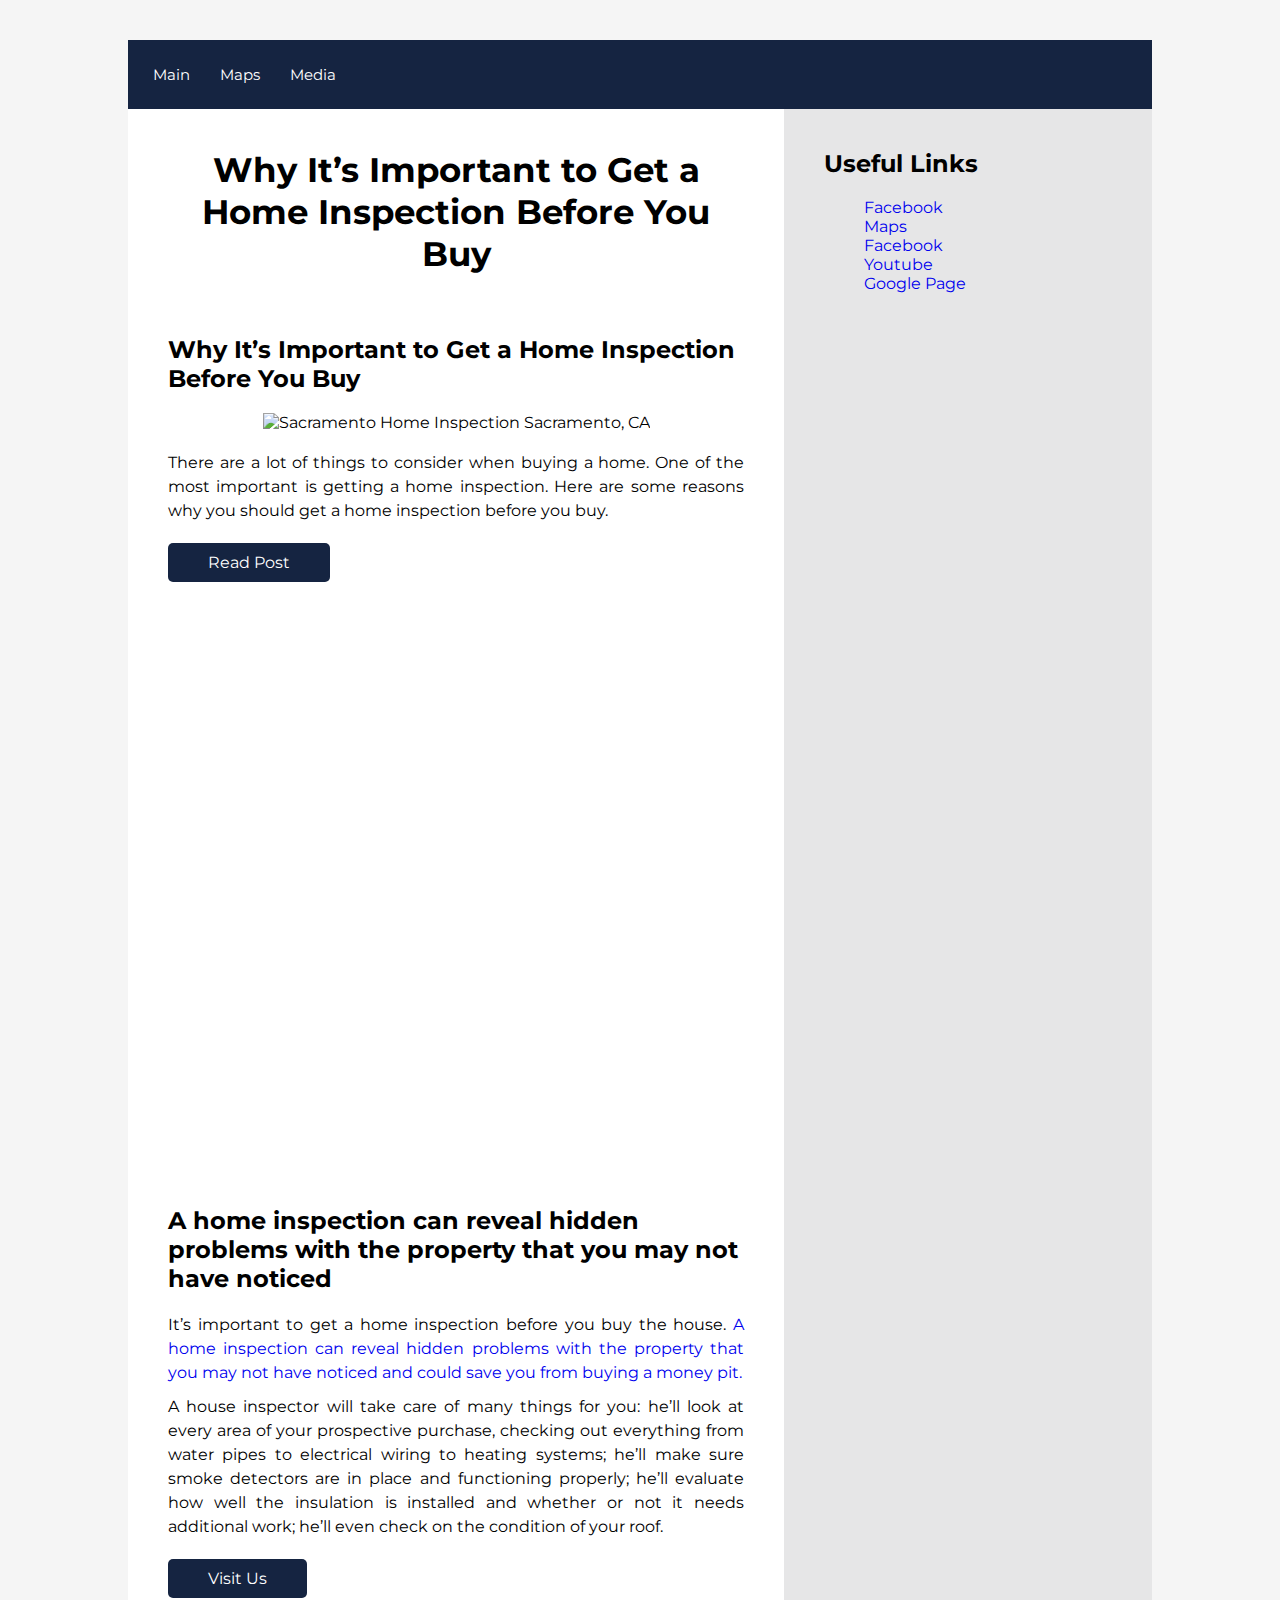
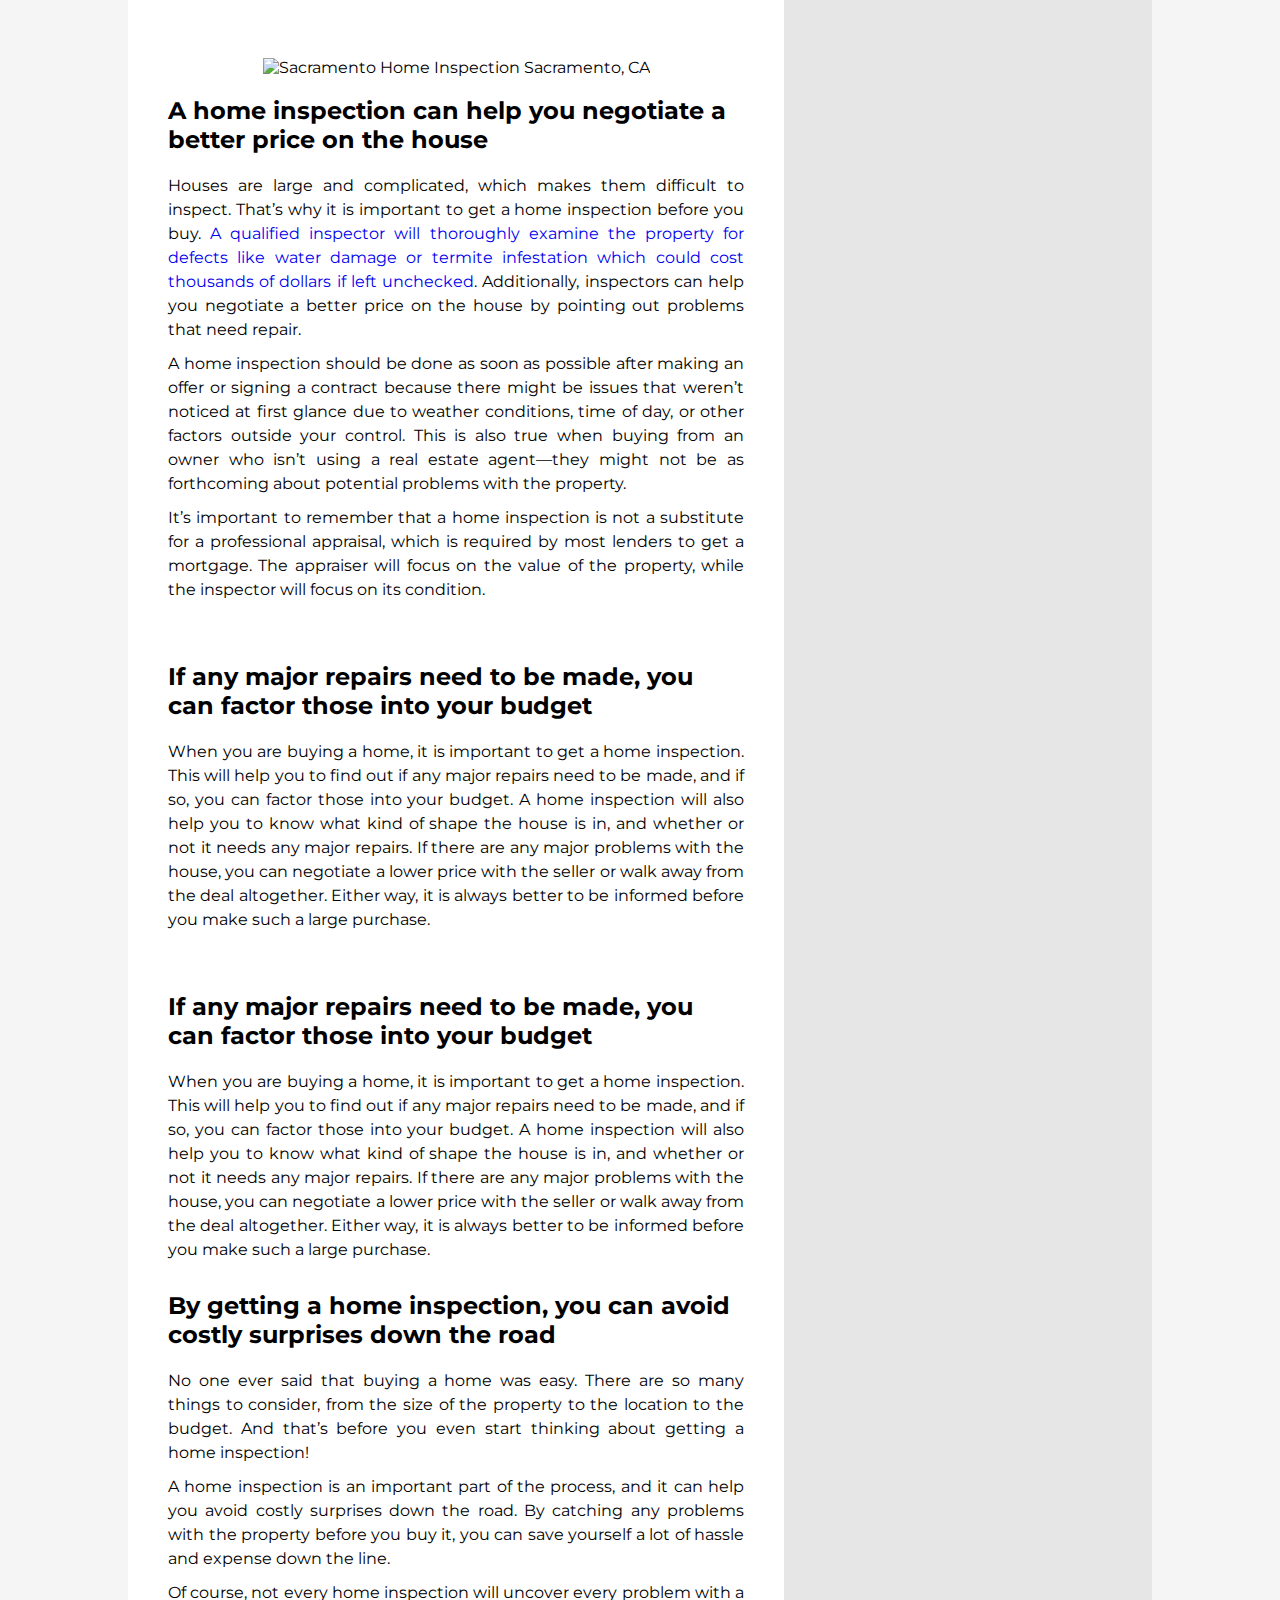
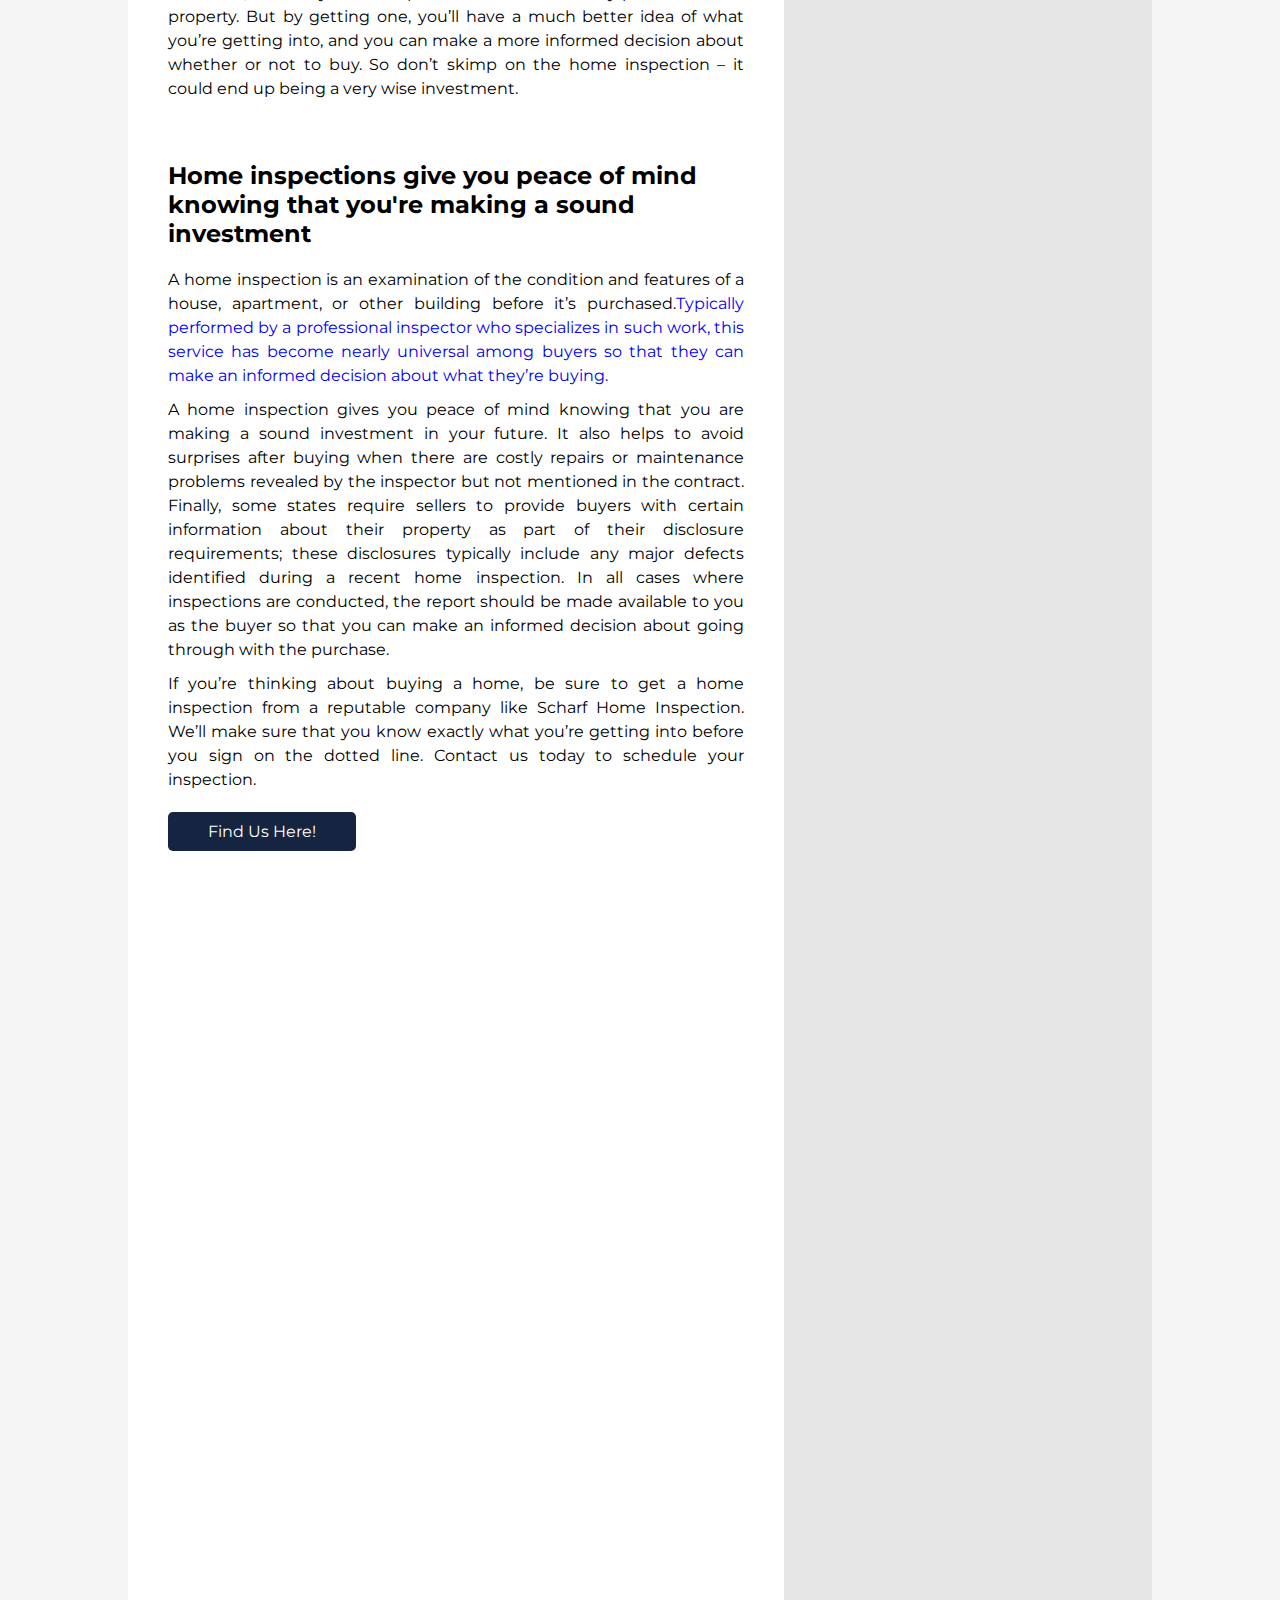
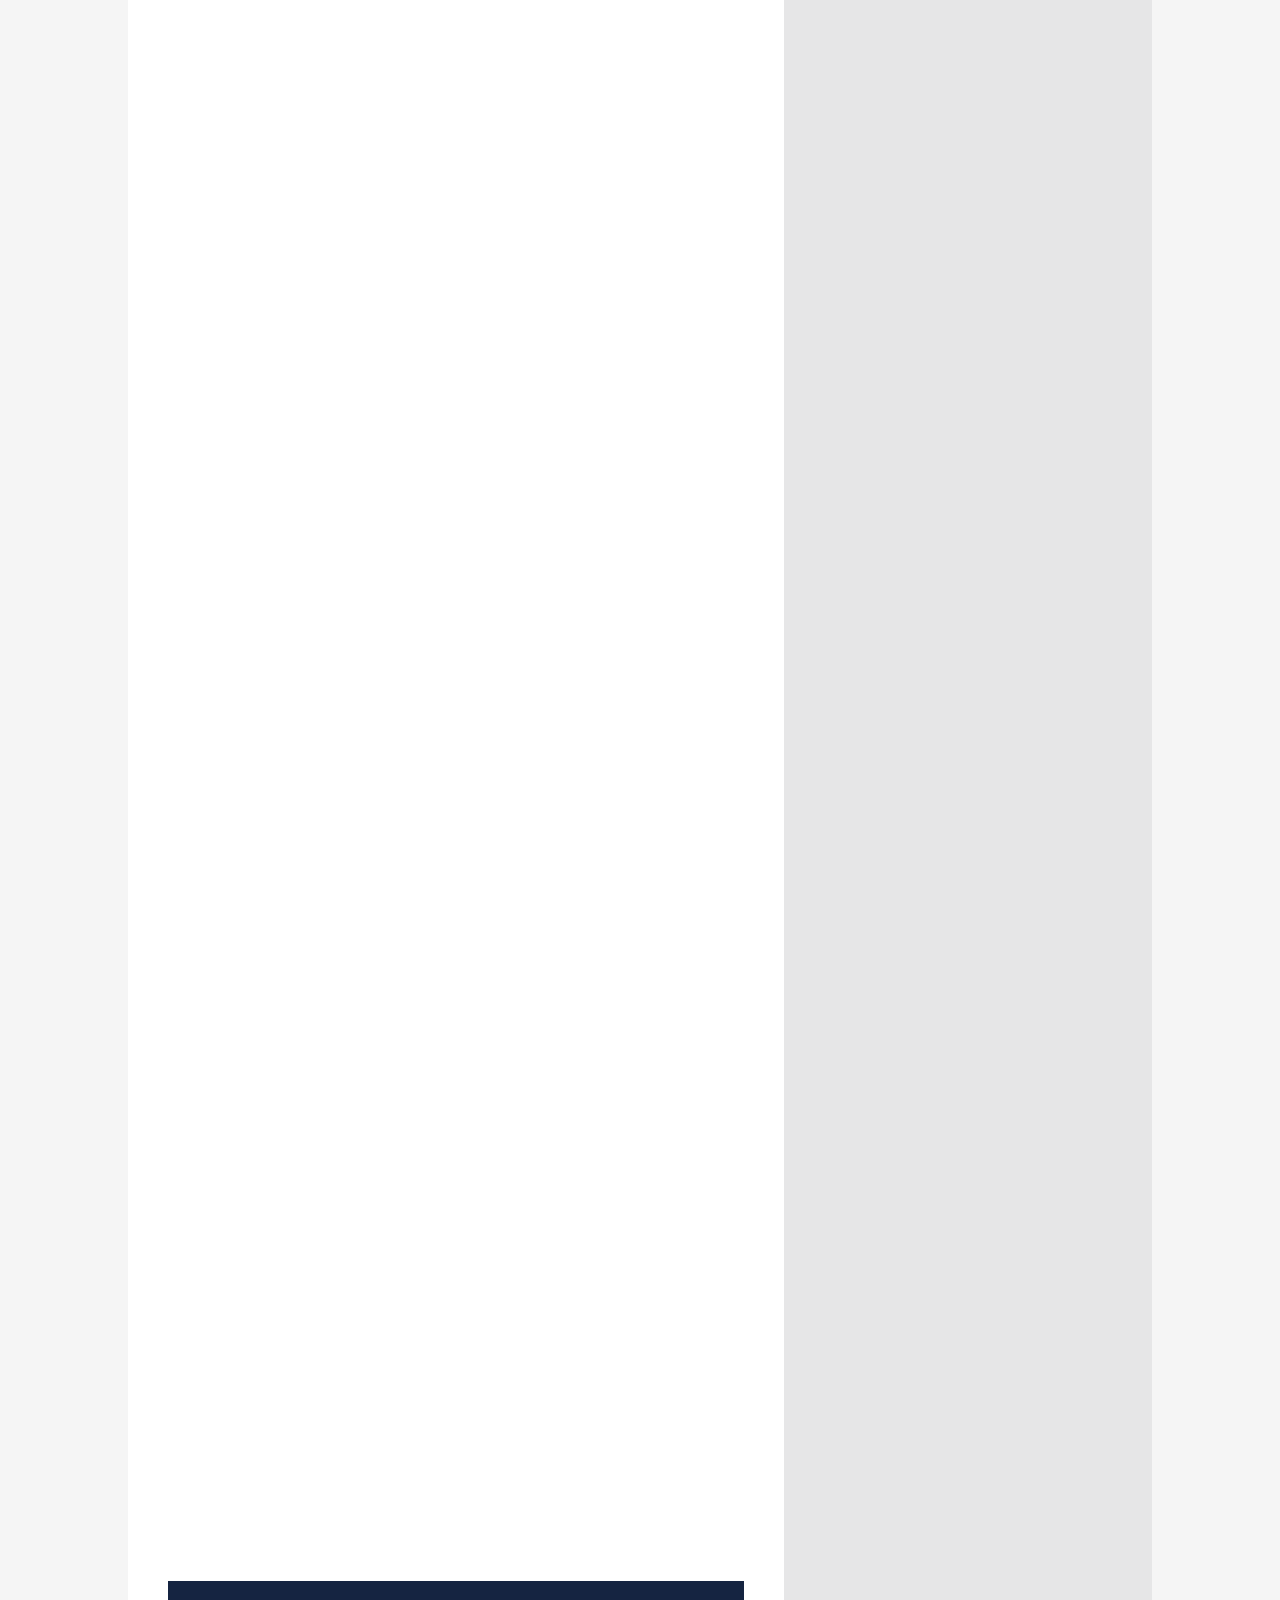
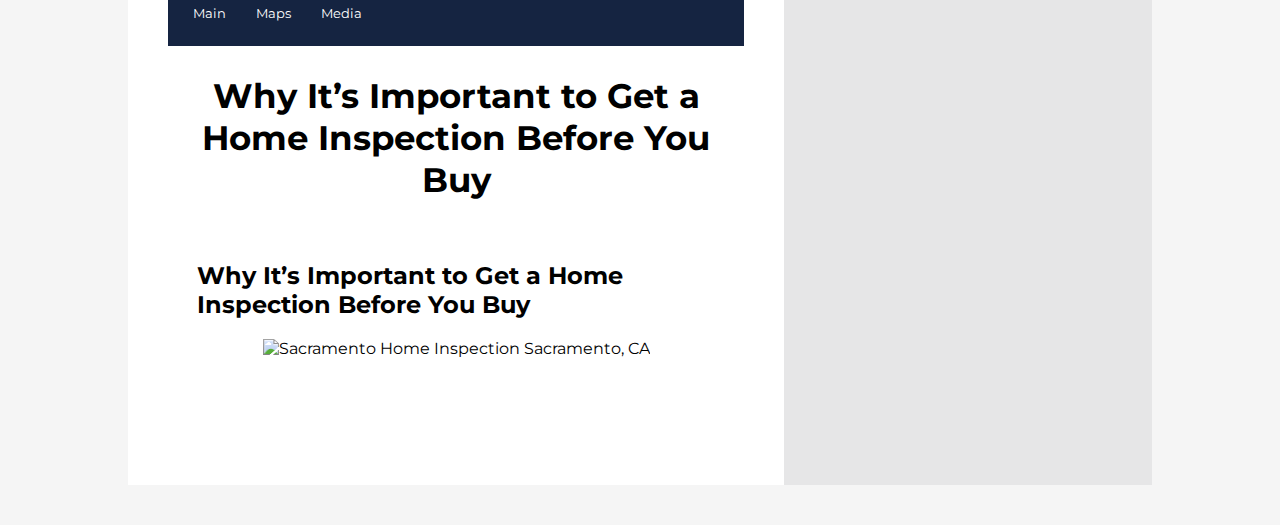
==== index.html @ 12142806 "Add files via upload" ====
<!DOCTYPE html>
<html lang="en">
<head>
  <meta charset="UTF-8">
  <meta http-equiv="X-UA-Compatible" content="IE=edge">
  <meta name="viewport" content="width=device-width, initial-scale=1.0">
  <link rel="stylesheet" href="./style.css">
  <title>Why It’s Important to Get a Home Inspection Before You Buy | Scharf Inspections</title>
</head>
<body>
  <!--Navigation Menu-->
  <nav class="nav-menu">
    <ul>
      <li class="nav-item"><a href="https://sacinspect.com/">Main</a></li>
      <li class="nav-item"><a href="https://google.com/maps/?cid=5342424821519574272">Maps</a></li>
      <li class="nav-item"><a href="./media.html">Media</a></li>
    </ul>
  </nav>

  <!--Main Container-->
  <div class="container">

    <!--Main Wrapper-->
    <div class="main-wrapper">
      <section class="head">
        <h1>Why It’s Important to Get a Home Inspection Before You Buy</h1>
      </section>

      <!--Content-->

      <section>
        <h2>
          Why It’s Important to Get a Home Inspection Before You Buy
        </h2>
        <div style="display:flex; justify-content:center">
          <img src="https://cdn-fangh.nitrocdn.com/SvttdDVzvMKZXIReMfmnfUkOzoClxvsG/assets/static/optimized/rev-c61dbd8/wp-content/uploads/2022/01/HOME-INSPECTION-715x415.png" alt="Sacramento Home Inspection Sacramento, CA">
        </div>
        <br>
        <p>
          There are a lot of things to consider when buying a home. One of the most important is getting a home inspection. Here are some reasons why you should get a home inspection before you buy.
        </p>
        <a class="button-link"
            href="https://sacinspect.com/why-its-important-to-get-a-home-inspection-before-you-buy/">Read Post</a>
      </section>

      <section>
        <iframe width="100%" height="500" src="https://www.youtube.com/embed/mTjN_vVQQjU" title="YouTube video player" frameborder="0" allow="accelerometer; autoplay; clipboard-write; encrypted-media; gyroscope; picture-in-picture" allowfullscreen></iframe>
      </section>
      
      <section>
        <h2>
          A home inspection can reveal hidden problems with the property that you may not have noticed
        </h2>
        <p>
          It’s important to get a home inspection before you buy the house. <a href="https://sacinspect.com/infrared-scan-sacramento-ca/">A home inspection can reveal hidden problems with the property that you may not have noticed and could save you from buying a money pit.</a>
        </p>
        <p>
          A house inspector will take care of many things for you: he’ll look at every area of your prospective purchase, checking out everything from water pipes to electrical wiring to heating systems; he’ll make sure smoke detectors are in place and functioning properly; he’ll evaluate how well the insulation is installed and whether or not it needs additional work; he’ll even check on the condition of your roof.
        </p>
        <a class="button-link"
            href="https://sacinspect.com/">Visit Us</a>
      </section>

      <section>
        <div style="display:flex; justify-content:center">
          <img src="https://lh3.googleusercontent.com/geougc/AF1QipPnmuVqYYd3C8olv3kmm99mtjRsjYcUR8KlqZrf=h400-no" alt="Sacramento Home Inspection Sacramento, CA">
        </div>
        <br>
        <h2>
          A home inspection can help you negotiate a better price on the house
        </h2>
        <p>
          Houses are large and complicated, which makes them difficult to inspect. That’s why it is important to get a home inspection before you buy. <a href="https://sacinspect.com/sprinkler-irrigation-inspection-sacramento-ca/">A qualified inspector will thoroughly examine the property for defects like water damage or termite infestation which could cost thousands of dollars if left unchecked</a>. Additionally, inspectors can help you negotiate a better price on the house by pointing out problems that need repair.
        </p>
        <p>
          A home inspection should be done as soon as possible after making an offer or signing a contract because there might be issues that weren’t noticed at first glance due to weather conditions, time of day, or other factors outside your control. This is also true when buying from an owner who isn’t using a real estate agent—they might not be as forthcoming about potential problems with the property.
        </p>
        <p>
          It’s important to remember that a home inspection is not a substitute for a professional appraisal, which is required by most lenders to get a mortgage. The appraiser will focus on the value of the property, while the inspector will focus on its condition.
        </p>
      </section>

      <section>
        <h2>
          If any major repairs need to be made, you can factor those into your budget
        </h2>
        <p>
          When you are buying a home, it is important to get a home inspection. This will help you to find out if any major repairs need to be made, and if so, you can factor those into your budget. A home inspection will also help you to know what kind of shape the house is in, and whether or not it needs any major repairs. If there are any major problems with the house, you can negotiate a lower price with the seller or walk away from the deal altogether. Either way, it is always better to be informed before you make such a large purchase.
        </p>
      </section>

      <section>
        <h2>
          If any major repairs need to be made, you can factor those into your budget
        </h2>
        <p>
          When you are buying a home, it is important to get a home inspection. This will help you to find out if any major repairs need to be made, and if so, you can factor those into your budget. A home inspection will also help you to know what kind of shape the house is in, and whether or not it needs any major repairs. If there are any major problems with the house, you can negotiate a lower price with the seller or walk away from the deal altogether. Either way, it is always better to be informed before you make such a large purchase.
        </p>
        <br>
        <h2>
          By getting a home inspection, you can avoid costly surprises down the road
        </h2>
        <p>
          No one ever said that buying a home was easy. There are so many things to consider, from the size of the property to the location to the budget. And that’s before you even start thinking about getting a home inspection!
        </p>
        <p>
          A home inspection is an important part of the process, and it can help you avoid costly surprises down the road. By catching any problems with the property before you buy it, you can save yourself a lot of hassle and expense down the line.
        </p>
        <p>
          Of course, not every home inspection will uncover every problem with a property. But by getting one, you’ll have a much better idea of what you’re getting into, and you can make a more informed decision about whether or not to buy. So don’t skimp on the home inspection – it could end up being a very wise investment.
        </p>
      </section>

      <section>
        <h2>
          Home inspections give you peace of mind knowing that you're making a sound investment
        </h2>
        <p>
          A home inspection is an examination of the condition and features of a house, apartment, or other building before it’s purchased.<a href="https://sacinspect.com/best-pool-spa-inspection-sacramento-ca/">Typically performed by a professional inspector who specializes in such work, this service has become nearly universal among buyers so that they can make an informed decision about what they’re buying.</a>
        </p>
        <p>
          A home inspection gives you peace of mind knowing that you are making a sound investment in your future. It also helps to avoid surprises after buying when there are costly repairs or maintenance problems revealed by the inspector but not mentioned in the contract. Finally, some states require sellers to provide buyers with certain information about their property as part of their disclosure requirements; these disclosures typically include any major defects identified during a recent home inspection. In all cases where inspections are conducted, the report should be made available to you as the buyer so that you can make an informed decision about going through with the purchase.
        </p>
        <p>
          If you’re thinking about buying a home, be sure to get a home inspection from a reputable company like Scharf Home Inspection. We’ll make sure that you know exactly what you’re getting into before you sign on the dotted line. Contact us today to schedule your inspection.
        </p>
        <a class="button-link"
            href="https://google.com/maps/?cid=5342424821519574272">Find Us Here!</a>
      </section>

      <section>
        <iframe src="https://www.google.com/maps/embed?pb=!1m18!1m12!1m3!1d3115.6580838951713!2d-121.52233399999999!3d38.6567415!2m3!1f0!2f0!3f0!3m2!1i1024!2i768!4f13.1!3m3!1m2!1s0x0%3A0x4a241b11dde76500!2sScharf%20Inspections!5e0!3m2!1sen!2sph!4v1651820120319!5m2!1sen!2sph" width="100%" height="350" style="border:0;" allowfullscreen="" loading="lazy" referrerpolicy="no-referrer-when-downgrade">Sacramento%20Home%20Inspection%20Sacramento,%20CA</iframe>
      </section>

      <section>
        <iframe src="https://www.planetware.com/tourist-attractions-/sacramento-us-ca-sc.htm" style="border:0px #ffffff none;" name="myiFrame" scrolling="no" frameborder="1" marginheight="0px" marginwidth="0px" height="400px" width="100%" allowfullscreen></iframe>
      </section>

      <section>
        <iframe src="https://www.sacbee.com/" style="border:0px #ffffff none;" name="myiFrame" scrolling="no" frameborder="1" marginheight="0px" marginwidth="0px" height="400px" width="100%" allowfullscreen></iframe>
      </section>

      <section>
        <iframe src="https://sacinspect.com/" style="border:0px #ffffff none;" name="myiFrame" scrolling="no" frameborder="1" marginheight="0px" marginwidth="0px" height="400px" width="100%" allowfullscreen></iframe>
      </section>

      <section>
        <iframe src="./media.html" style="border:0px #ffffff none;" name="myiFrame" scrolling="no" frameborder="1" marginheight="0px" marginwidth="0px" height="400px" width="100%" allowfullscreen></iframe>
      </section>

      <section>
        <iframe src="./index.html" style="border:0px #ffffff none;" name="myiFrame" scrolling="no" frameborder="1" marginheight="0px" marginwidth="0px" height="400px" width="100%" allowfullscreen></iframe>
      </section>

    </div>

    <!--Sidebar-->
    <div class="side-bar">
      <section>
        <h2>Useful Links</h2>
        <ul>
          <li><a href="https://sacinspect.com/">Facebook</a></li>
          <li><a href="https://goo.gl/maps/DebrxNwaBqWBTyiE6">Maps</a></li>
          <li><a href="https://www.facebook.com/sacinspect/">Facebook</a></li>
          <li><a href="https://www.youtube.com/channel/UCjhYb3upyeOJLmEiG6KFvdw">Youtube</a></li>
          <li><a href="https://google.com/maps/?cid=5342424821519574272">Google Page</a></li>
        </ul>
      </section>
    </div>
  </div>
  
</body>
</html>
---- style.css ----
@import url("https://fonts.googleapis.com/css2?family=Montserrat:wght@100;200;300;400;500;600;700;800;900&display=swap");

/* Global Styles */

* {
  font-family: "Montserrat", sans-serif;
  margin: 0;
  padding: 0;
  box-sizing: border-box;
}

body {
  padding: 40px 10%;
  background: #f5f5f5;
}

a{
  text-decoration: none;
}

/* Container Styles */
.container {
  display: flex;
}
.main-wrapper{
  flex: 2;
}
.side-bar{
  background: #faf9f9;
  flex: 1;
  padding: 40px;
  /* background-color: white; */
}

.side-bar ul{
  padding: 0 40px;
  list-style: none;
}

.side-bar{
  background: rgb(230, 230, 231);
}


@media only screen and (max-width: 900px) {
  .container {
    flex-direction: column;
  }
  .side-bar{
    background: #152441;
    color: white !important;
  }
  .side-bar a{
    color: white !important;
  }
}



/* Navigation Menu Styles */

nav.nav-menu {
  width: 100%;
  background-color: #152441;
  padding: 10px;
}

nav.nav-menu ul {
  width: 100%;
  display: flex;
  align-items: center;
  list-style: none;
  font-size: clamp(.8rem, 1.2vw, 2rem); 
}

.nav-menu .nav-item {
  padding: 15px;
  transition: background-color 500ms ease-in-out;
}

.nav-menu .nav-item:hover {
  cursor: pointer;
  background-color: #f5f5f54d;
}

.nav-menu .nav-item a{
  text-decoration: none;
  color: white;
}


/* Main Content Wrapper Styles */
.main-wrapper {
  background: white;
  padding: 40px;
}

section {
  margin-bottom: 60px;
}

section.head,
section.youtube-embed {
  text-align: center;
}

.button-link {
  display: block;
  margin: 20px 0 0 0;
  padding: 10px 40px;
  width: fit-content;
  background: #152441;
  border-radius: 5px;
  text-decoration: none;
  color: white;
  transition: 0.3s transform ease-in-out;
}

.button-link:hover {
  transform: scale(1.05);
}

h1 {
  font-size: 34px;
}

h2 {
  margin-bottom: 20px;
}

p {
  text-align: justify;
  margin-bottom: 10px;
  line-height: 1.5rem;
}

img {
  max-width: 100%;
}

.two-col {
  display: flex;
  justify-content: space-between;
  gap: 40px;
}

.two-col div {
  width: 50%;
}

@media only screen and (max-width: 900px) {
  body {
    padding: 0;
  }

  .two-col {
    flex-direction: column;
  }

  .two-col div {
    width: 100%;
  }

  .main-wrapper {
    padding: 5%;
  }
}
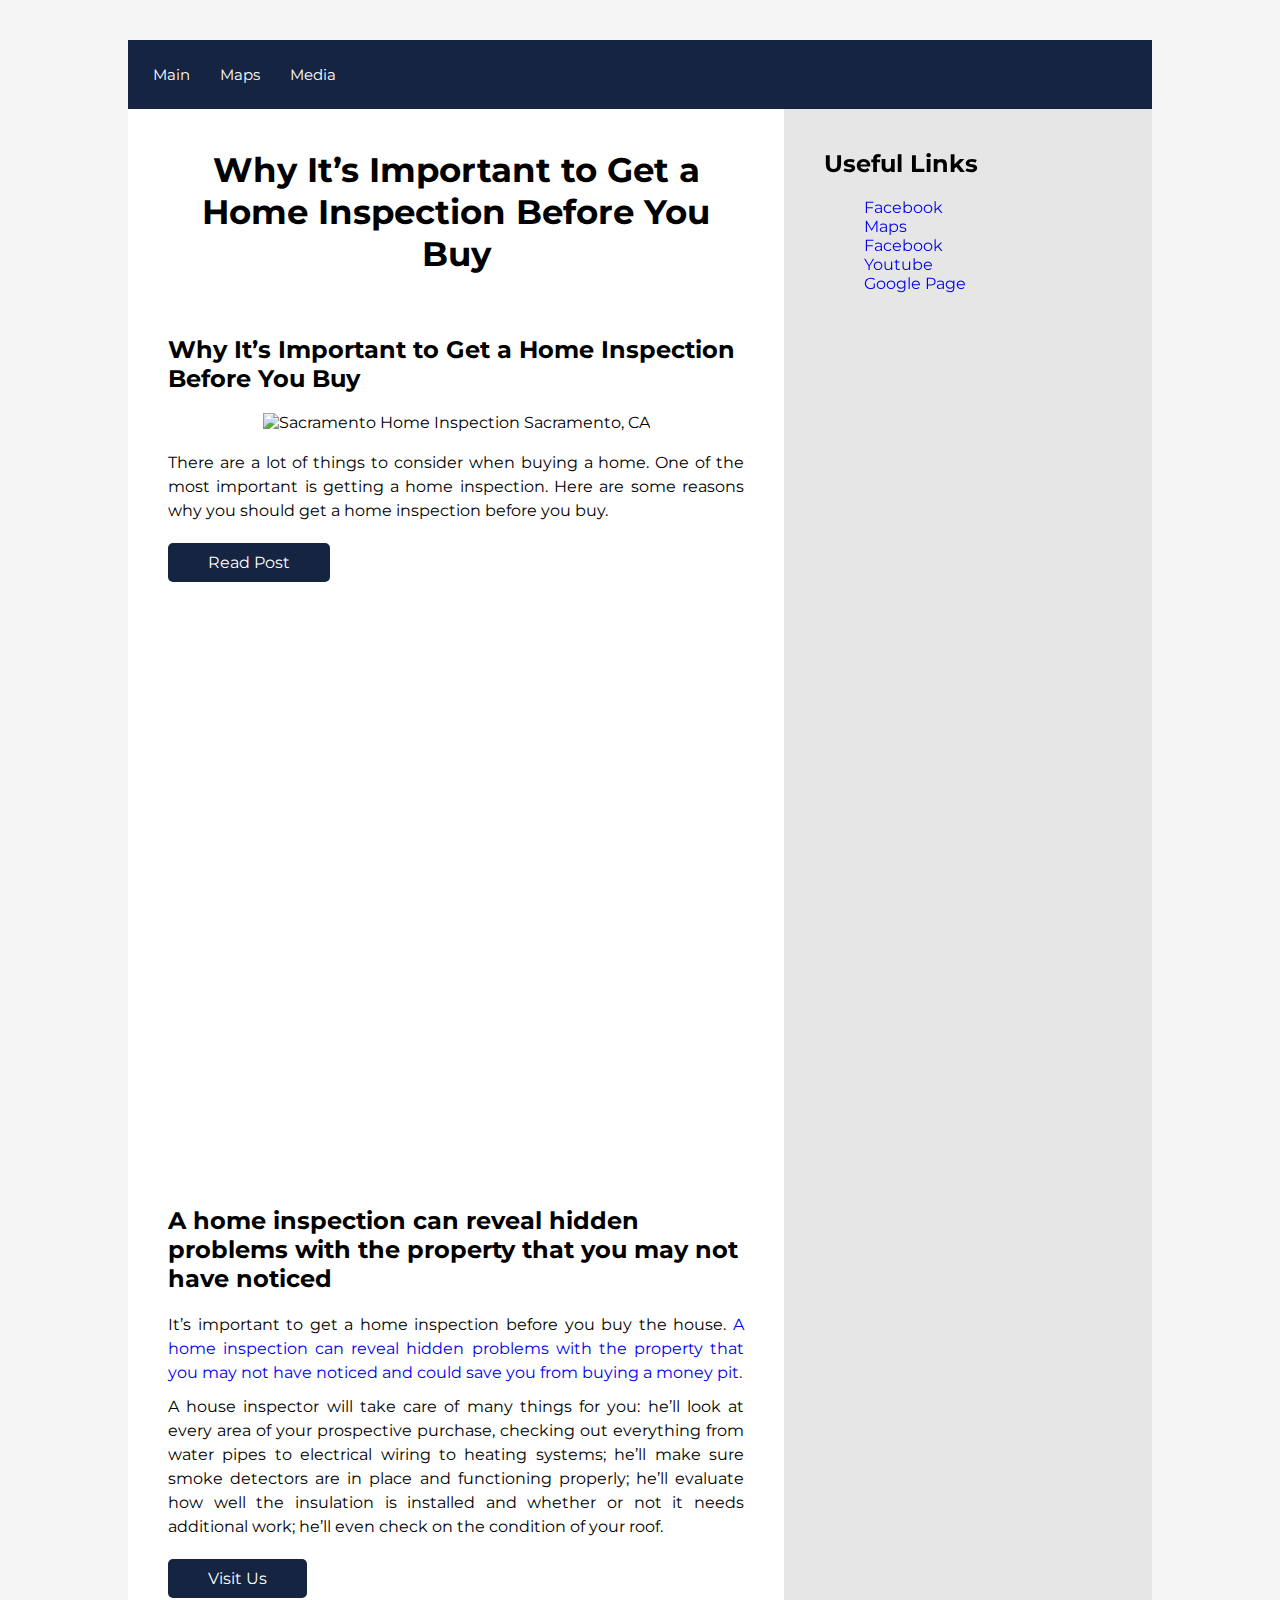
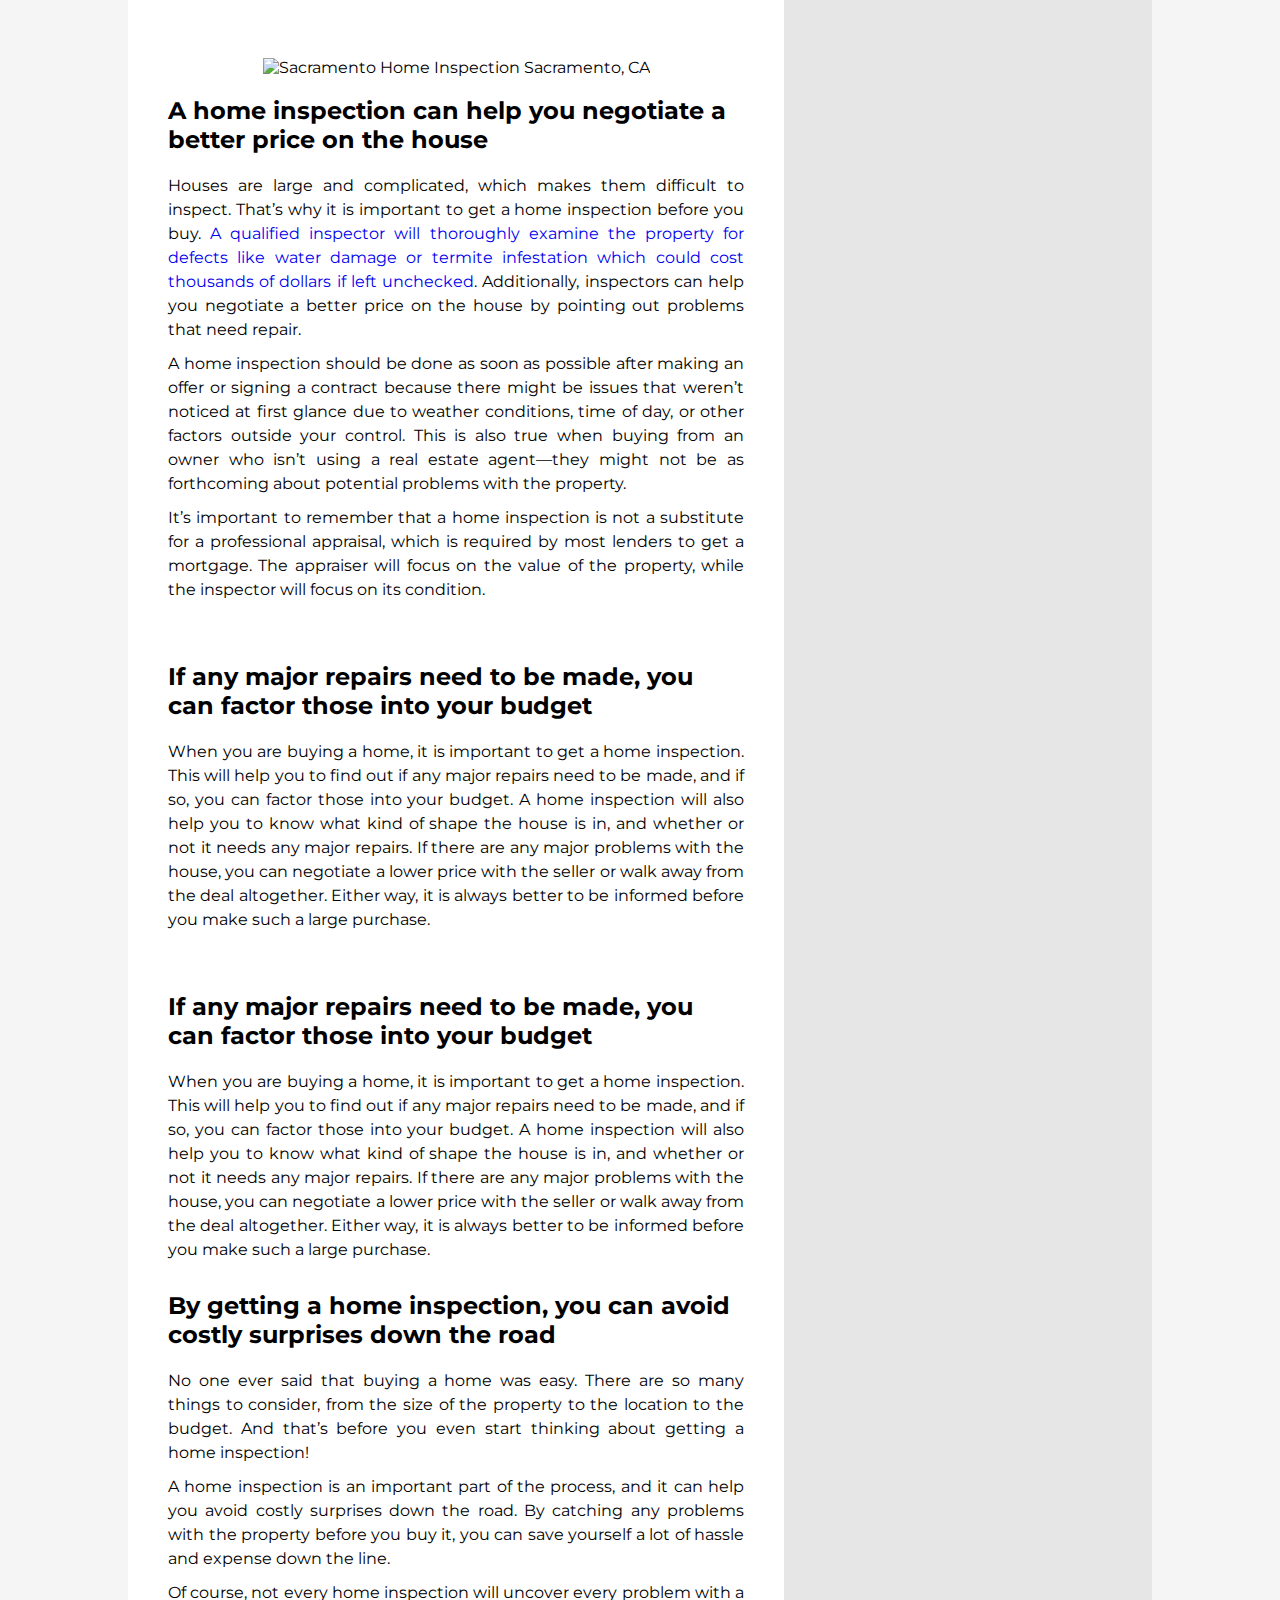
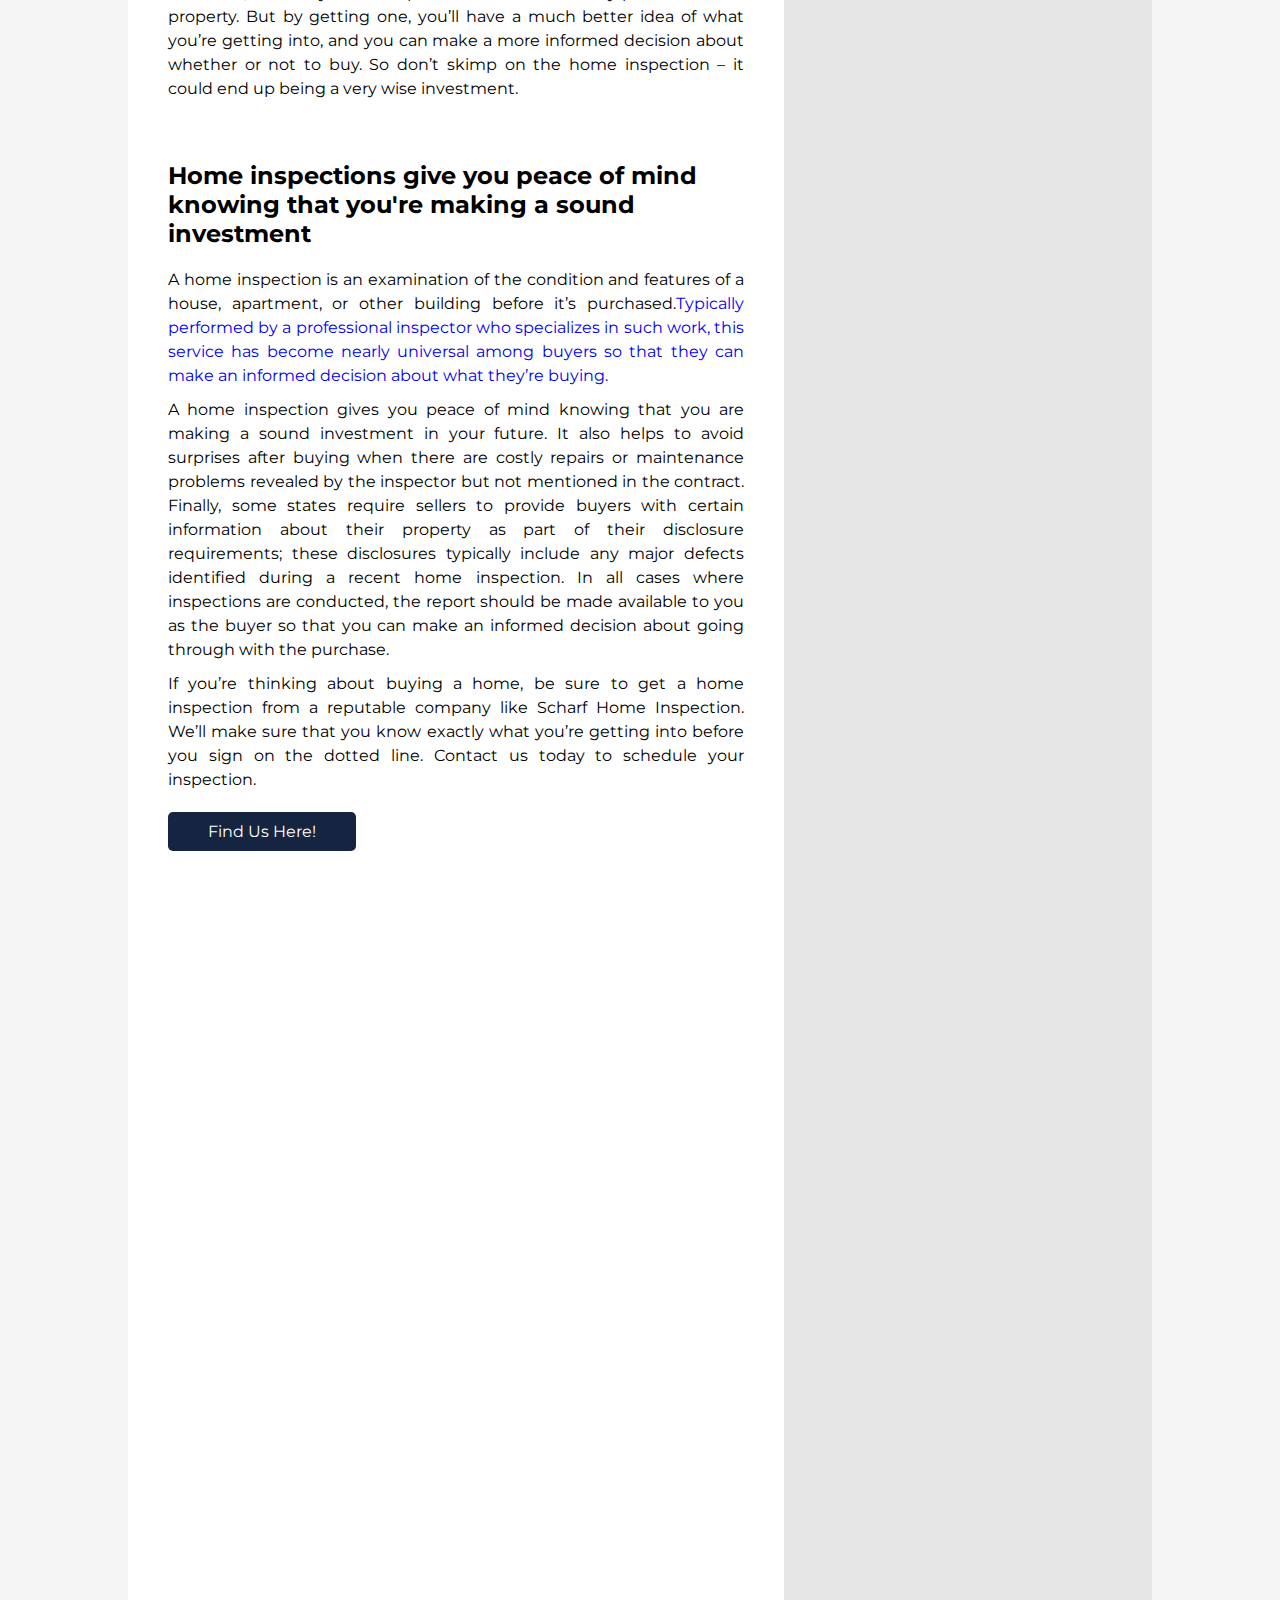
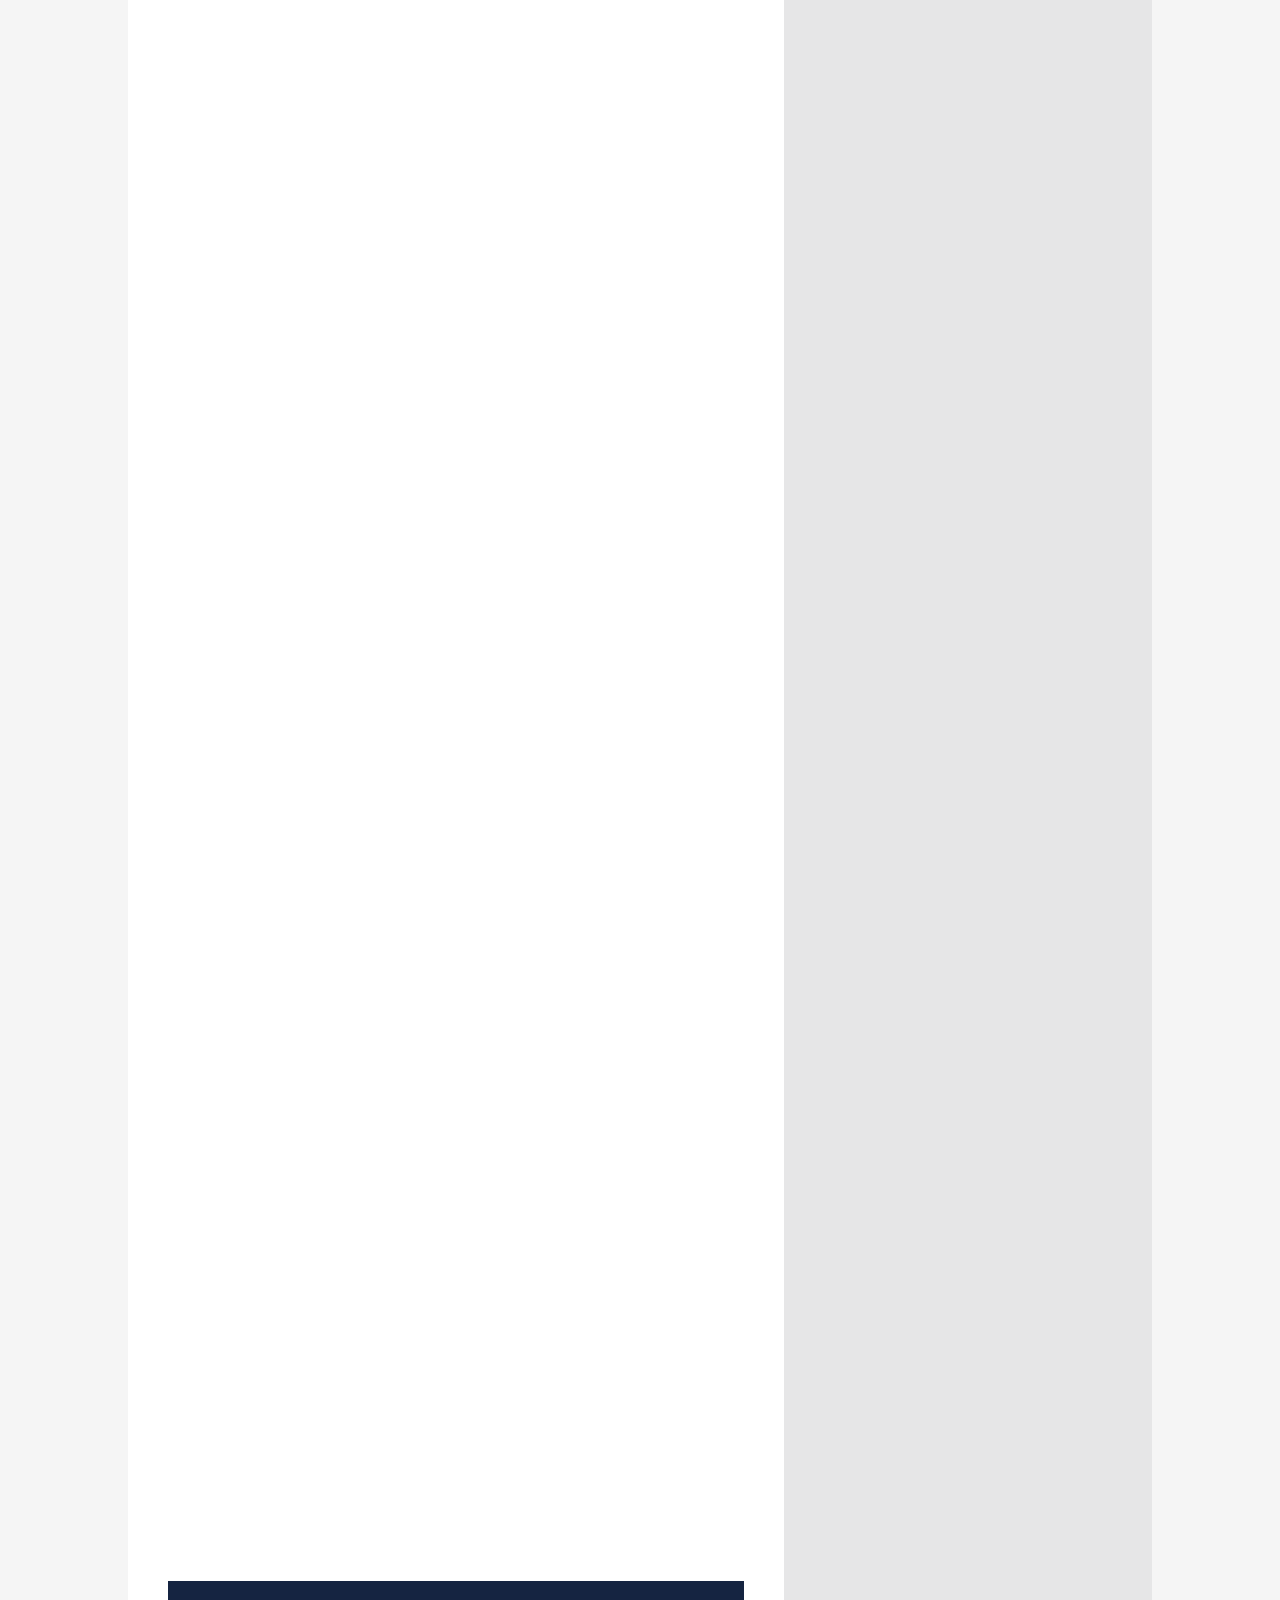
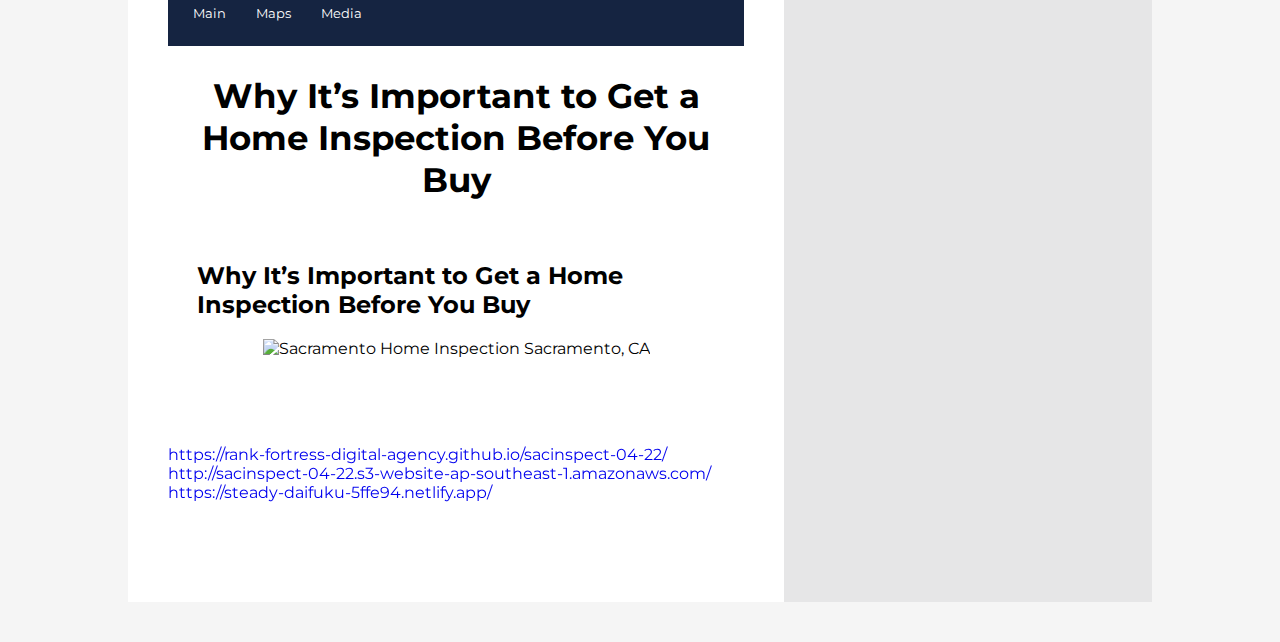
==== commit 5751aa49: "Add files via upload" ====
--- a/index.html
+++ b/index.html
@@ -1,173 +1,362 @@
 <!DOCTYPE html>
 <html lang="en">
-<head>
-  <meta charset="UTF-8">
-  <meta http-equiv="X-UA-Compatible" content="IE=edge">
-  <meta name="viewport" content="width=device-width, initial-scale=1.0">
-  <link rel="stylesheet" href="./style.css">
-  <title>Why It’s Important to Get a Home Inspection Before You Buy | Scharf Inspections</title>
-</head>
-<body>
-  <!--Navigation Menu-->
-  <nav class="nav-menu">
-    <ul>
-      <li class="nav-item"><a href="https://sacinspect.com/">Main</a></li>
-      <li class="nav-item"><a href="https://google.com/maps/?cid=5342424821519574272">Maps</a></li>
-      <li class="nav-item"><a href="./media.html">Media</a></li>
-    </ul>
-  </nav>
-
-  <!--Main Container-->
-  <div class="container">
-
-    <!--Main Wrapper-->
-    <div class="main-wrapper">
-      <section class="head">
-        <h1>Why It’s Important to Get a Home Inspection Before You Buy</h1>
-      </section>
-
-      <!--Content-->
-
-      <section>
-        <h2>
-          Why It’s Important to Get a Home Inspection Before You Buy
-        </h2>
-        <div style="display:flex; justify-content:center">
-          <img src="https://cdn-fangh.nitrocdn.com/SvttdDVzvMKZXIReMfmnfUkOzoClxvsG/assets/static/optimized/rev-c61dbd8/wp-content/uploads/2022/01/HOME-INSPECTION-715x415.png" alt="Sacramento Home Inspection Sacramento, CA">
-        </div>
-        <br>
-        <p>
-          There are a lot of things to consider when buying a home. One of the most important is getting a home inspection. Here are some reasons why you should get a home inspection before you buy.
-        </p>
-        <a class="button-link"
-            href="https://sacinspect.com/why-its-important-to-get-a-home-inspection-before-you-buy/">Read Post</a>
-      </section>
-
-      <section>
-        <iframe width="100%" height="500" src="https://www.youtube.com/embed/mTjN_vVQQjU" title="YouTube video player" frameborder="0" allow="accelerometer; autoplay; clipboard-write; encrypted-media; gyroscope; picture-in-picture" allowfullscreen></iframe>
-      </section>
-      
-      <section>
-        <h2>
-          A home inspection can reveal hidden problems with the property that you may not have noticed
-        </h2>
-        <p>
-          It’s important to get a home inspection before you buy the house. <a href="https://sacinspect.com/infrared-scan-sacramento-ca/">A home inspection can reveal hidden problems with the property that you may not have noticed and could save you from buying a money pit.</a>
-        </p>
-        <p>
-          A house inspector will take care of many things for you: he’ll look at every area of your prospective purchase, checking out everything from water pipes to electrical wiring to heating systems; he’ll make sure smoke detectors are in place and functioning properly; he’ll evaluate how well the insulation is installed and whether or not it needs additional work; he’ll even check on the condition of your roof.
-        </p>
-        <a class="button-link"
-            href="https://sacinspect.com/">Visit Us</a>
-      </section>
-
-      <section>
-        <div style="display:flex; justify-content:center">
-          <img src="https://lh3.googleusercontent.com/geougc/AF1QipPnmuVqYYd3C8olv3kmm99mtjRsjYcUR8KlqZrf=h400-no" alt="Sacramento Home Inspection Sacramento, CA">
-        </div>
-        <br>
-        <h2>
-          A home inspection can help you negotiate a better price on the house
-        </h2>
-        <p>
-          Houses are large and complicated, which makes them difficult to inspect. That’s why it is important to get a home inspection before you buy. <a href="https://sacinspect.com/sprinkler-irrigation-inspection-sacramento-ca/">A qualified inspector will thoroughly examine the property for defects like water damage or termite infestation which could cost thousands of dollars if left unchecked</a>. Additionally, inspectors can help you negotiate a better price on the house by pointing out problems that need repair.
-        </p>
-        <p>
-          A home inspection should be done as soon as possible after making an offer or signing a contract because there might be issues that weren’t noticed at first glance due to weather conditions, time of day, or other factors outside your control. This is also true when buying from an owner who isn’t using a real estate agent—they might not be as forthcoming about potential problems with the property.
-        </p>
-        <p>
-          It’s important to remember that a home inspection is not a substitute for a professional appraisal, which is required by most lenders to get a mortgage. The appraiser will focus on the value of the property, while the inspector will focus on its condition.
-        </p>
-      </section>
-
-      <section>
-        <h2>
-          If any major repairs need to be made, you can factor those into your budget
-        </h2>
-        <p>
-          When you are buying a home, it is important to get a home inspection. This will help you to find out if any major repairs need to be made, and if so, you can factor those into your budget. A home inspection will also help you to know what kind of shape the house is in, and whether or not it needs any major repairs. If there are any major problems with the house, you can negotiate a lower price with the seller or walk away from the deal altogether. Either way, it is always better to be informed before you make such a large purchase.
-        </p>
-      </section>
-
-      <section>
-        <h2>
-          If any major repairs need to be made, you can factor those into your budget
-        </h2>
-        <p>
-          When you are buying a home, it is important to get a home inspection. This will help you to find out if any major repairs need to be made, and if so, you can factor those into your budget. A home inspection will also help you to know what kind of shape the house is in, and whether or not it needs any major repairs. If there are any major problems with the house, you can negotiate a lower price with the seller or walk away from the deal altogether. Either way, it is always better to be informed before you make such a large purchase.
-        </p>
-        <br>
-        <h2>
-          By getting a home inspection, you can avoid costly surprises down the road
-        </h2>
-        <p>
-          No one ever said that buying a home was easy. There are so many things to consider, from the size of the property to the location to the budget. And that’s before you even start thinking about getting a home inspection!
-        </p>
-        <p>
-          A home inspection is an important part of the process, and it can help you avoid costly surprises down the road. By catching any problems with the property before you buy it, you can save yourself a lot of hassle and expense down the line.
-        </p>
-        <p>
-          Of course, not every home inspection will uncover every problem with a property. But by getting one, you’ll have a much better idea of what you’re getting into, and you can make a more informed decision about whether or not to buy. So don’t skimp on the home inspection – it could end up being a very wise investment.
-        </p>
-      </section>
-
-      <section>
-        <h2>
-          Home inspections give you peace of mind knowing that you're making a sound investment
-        </h2>
-        <p>
-          A home inspection is an examination of the condition and features of a house, apartment, or other building before it’s purchased.<a href="https://sacinspect.com/best-pool-spa-inspection-sacramento-ca/">Typically performed by a professional inspector who specializes in such work, this service has become nearly universal among buyers so that they can make an informed decision about what they’re buying.</a>
-        </p>
-        <p>
-          A home inspection gives you peace of mind knowing that you are making a sound investment in your future. It also helps to avoid surprises after buying when there are costly repairs or maintenance problems revealed by the inspector but not mentioned in the contract. Finally, some states require sellers to provide buyers with certain information about their property as part of their disclosure requirements; these disclosures typically include any major defects identified during a recent home inspection. In all cases where inspections are conducted, the report should be made available to you as the buyer so that you can make an informed decision about going through with the purchase.
-        </p>
-        <p>
-          If you’re thinking about buying a home, be sure to get a home inspection from a reputable company like Scharf Home Inspection. We’ll make sure that you know exactly what you’re getting into before you sign on the dotted line. Contact us today to schedule your inspection.
-        </p>
-        <a class="button-link"
-            href="https://google.com/maps/?cid=5342424821519574272">Find Us Here!</a>
-      </section>
-
-      <section>
-        <iframe src="https://www.google.com/maps/embed?pb=!1m18!1m12!1m3!1d3115.6580838951713!2d-121.52233399999999!3d38.6567415!2m3!1f0!2f0!3f0!3m2!1i1024!2i768!4f13.1!3m3!1m2!1s0x0%3A0x4a241b11dde76500!2sScharf%20Inspections!5e0!3m2!1sen!2sph!4v1651820120319!5m2!1sen!2sph" width="100%" height="350" style="border:0;" allowfullscreen="" loading="lazy" referrerpolicy="no-referrer-when-downgrade">Sacramento%20Home%20Inspection%20Sacramento,%20CA</iframe>
-      </section>
-
-      <section>
-        <iframe src="https://www.planetware.com/tourist-attractions-/sacramento-us-ca-sc.htm" style="border:0px #ffffff none;" name="myiFrame" scrolling="no" frameborder="1" marginheight="0px" marginwidth="0px" height="400px" width="100%" allowfullscreen></iframe>
-      </section>
-
-      <section>
-        <iframe src="https://www.sacbee.com/" style="border:0px #ffffff none;" name="myiFrame" scrolling="no" frameborder="1" marginheight="0px" marginwidth="0px" height="400px" width="100%" allowfullscreen></iframe>
-      </section>
-
-      <section>
-        <iframe src="https://sacinspect.com/" style="border:0px #ffffff none;" name="myiFrame" scrolling="no" frameborder="1" marginheight="0px" marginwidth="0px" height="400px" width="100%" allowfullscreen></iframe>
-      </section>
-
-      <section>
-        <iframe src="./media.html" style="border:0px #ffffff none;" name="myiFrame" scrolling="no" frameborder="1" marginheight="0px" marginwidth="0px" height="400px" width="100%" allowfullscreen></iframe>
-      </section>
-
-      <section>
-        <iframe src="./index.html" style="border:0px #ffffff none;" name="myiFrame" scrolling="no" frameborder="1" marginheight="0px" marginwidth="0px" height="400px" width="100%" allowfullscreen></iframe>
-      </section>
-
+  <head>
+    <meta charset="UTF-8" />
+    <meta http-equiv="X-UA-Compatible" content="IE=edge" />
+    <meta name="viewport" content="width=device-width, initial-scale=1.0" />
+    <link rel="stylesheet" href="./style.css" />
+    <title>
+      Why It’s Important to Get a Home Inspection Before You Buy | Scharf
+      Inspections
+    </title>
+  </head>
+  <body>
+    <!--Navigation Menu-->
+    <nav class="nav-menu">
+      <ul>
+        <li class="nav-item"><a href="https://sacinspect.com/">Main</a></li>
+        <li class="nav-item">
+          <a href="https://google.com/maps/?cid=5342424821519574272">Maps</a>
+        </li>
+        <li class="nav-item"><a href="./media.html">Media</a></li>
+      </ul>
+    </nav>
+
+    <!--Main Container-->
+    <div class="container">
+      <!--Main Wrapper-->
+      <div class="main-wrapper">
+        <section class="head">
+          <h1>Why It’s Important to Get a Home Inspection Before You Buy</h1>
+        </section>
+
+        <!--Content-->
+
+        <section>
+          <h2>Why It’s Important to Get a Home Inspection Before You Buy</h2>
+          <div style="display: flex; justify-content: center">
+            <img
+              src="https://cdn-fangh.nitrocdn.com/SvttdDVzvMKZXIReMfmnfUkOzoClxvsG/assets/static/optimized/rev-c61dbd8/wp-content/uploads/2022/01/HOME-INSPECTION-715x415.png"
+              alt="Sacramento Home Inspection Sacramento, CA"
+            />
+          </div>
+          <br />
+          <p>
+            There are a lot of things to consider when buying a home. One of the
+            most important is getting a home inspection. Here are some reasons
+            why you should get a home inspection before you buy.
+          </p>
+          <a
+            class="button-link"
+            href="https://sacinspect.com/why-its-important-to-get-a-home-inspection-before-you-buy/"
+            >Read Post</a
+          >
+        </section>
+
+        <section>
+          <iframe
+            width="100%"
+            height="500"
+            src="https://www.youtube.com/embed/mTjN_vVQQjU"
+            title="YouTube video player"
+            frameborder="0"
+            allow="accelerometer; autoplay; clipboard-write; encrypted-media; gyroscope; picture-in-picture"
+            allowfullscreen
+          ></iframe>
+        </section>
+
+        <section>
+          <h2>
+            A home inspection can reveal hidden problems with the property that
+            you may not have noticed
+          </h2>
+          <p>
+            It’s important to get a home inspection before you buy the house.
+            <a href="https://sacinspect.com/infrared-scan-sacramento-ca/"
+              >A home inspection can reveal hidden problems with the property
+              that you may not have noticed and could save you from buying a
+              money pit.</a
+            >
+          </p>
+          <p>
+            A house inspector will take care of many things for you: he’ll look
+            at every area of your prospective purchase, checking out everything
+            from water pipes to electrical wiring to heating systems; he’ll make
+            sure smoke detectors are in place and functioning properly; he’ll
+            evaluate how well the insulation is installed and whether or not it
+            needs additional work; he’ll even check on the condition of your
+            roof.
+          </p>
+          <a class="button-link" href="https://sacinspect.com/">Visit Us</a>
+        </section>
+
+        <section>
+          <div style="display: flex; justify-content: center">
+            <img
+              src="https://lh3.googleusercontent.com/geougc/AF1QipPnmuVqYYd3C8olv3kmm99mtjRsjYcUR8KlqZrf=h400-no"
+              alt="Sacramento Home Inspection Sacramento, CA"
+            />
+          </div>
+          <br />
+          <h2>
+            A home inspection can help you negotiate a better price on the house
+          </h2>
+          <p>
+            Houses are large and complicated, which makes them difficult to
+            inspect. That’s why it is important to get a home inspection before
+            you buy.
+            <a
+              href="https://sacinspect.com/sprinkler-irrigation-inspection-sacramento-ca/"
+              >A qualified inspector will thoroughly examine the property for
+              defects like water damage or termite infestation which could cost
+              thousands of dollars if left unchecked</a
+            >. Additionally, inspectors can help you negotiate a better price on
+            the house by pointing out problems that need repair.
+          </p>
+          <p>
+            A home inspection should be done as soon as possible after making an
+            offer or signing a contract because there might be issues that
+            weren’t noticed at first glance due to weather conditions, time of
+            day, or other factors outside your control. This is also true when
+            buying from an owner who isn’t using a real estate agent—they might
+            not be as forthcoming about potential problems with the property.
+          </p>
+          <p>
+            It’s important to remember that a home inspection is not a
+            substitute for a professional appraisal, which is required by most
+            lenders to get a mortgage. The appraiser will focus on the value of
+            the property, while the inspector will focus on its condition.
+          </p>
+        </section>
+
+        <section>
+          <h2>
+            If any major repairs need to be made, you can factor those into your
+            budget
+          </h2>
+          <p>
+            When you are buying a home, it is important to get a home
+            inspection. This will help you to find out if any major repairs need
+            to be made, and if so, you can factor those into your budget. A home
+            inspection will also help you to know what kind of shape the house
+            is in, and whether or not it needs any major repairs. If there are
+            any major problems with the house, you can negotiate a lower price
+            with the seller or walk away from the deal altogether. Either way,
+            it is always better to be informed before you make such a large
+            purchase.
+          </p>
+        </section>
+
+        <section>
+          <h2>
+            If any major repairs need to be made, you can factor those into your
+            budget
+          </h2>
+          <p>
+            When you are buying a home, it is important to get a home
+            inspection. This will help you to find out if any major repairs need
+            to be made, and if so, you can factor those into your budget. A home
+            inspection will also help you to know what kind of shape the house
+            is in, and whether or not it needs any major repairs. If there are
+            any major problems with the house, you can negotiate a lower price
+            with the seller or walk away from the deal altogether. Either way,
+            it is always better to be informed before you make such a large
+            purchase.
+          </p>
+          <br />
+          <h2>
+            By getting a home inspection, you can avoid costly surprises down
+            the road
+          </h2>
+          <p>
+            No one ever said that buying a home was easy. There are so many
+            things to consider, from the size of the property to the location to
+            the budget. And that’s before you even start thinking about getting
+            a home inspection!
+          </p>
+          <p>
+            A home inspection is an important part of the process, and it can
+            help you avoid costly surprises down the road. By catching any
+            problems with the property before you buy it, you can save yourself
+            a lot of hassle and expense down the line.
+          </p>
+          <p>
+            Of course, not every home inspection will uncover every problem with
+            a property. But by getting one, you’ll have a much better idea of
+            what you’re getting into, and you can make a more informed decision
+            about whether or not to buy. So don’t skimp on the home inspection –
+            it could end up being a very wise investment.
+          </p>
+        </section>
+
+        <section>
+          <h2>
+            Home inspections give you peace of mind knowing that you're making a
+            sound investment
+          </h2>
+          <p>
+            A home inspection is an examination of the condition and features of
+            a house, apartment, or other building before it’s purchased.<a
+              href="https://sacinspect.com/best-pool-spa-inspection-sacramento-ca/"
+              >Typically performed by a professional inspector who specializes
+              in such work, this service has become nearly universal among
+              buyers so that they can make an informed decision about what
+              they’re buying.</a
+            >
+          </p>
+          <p>
+            A home inspection gives you peace of mind knowing that you are
+            making a sound investment in your future. It also helps to avoid
+            surprises after buying when there are costly repairs or maintenance
+            problems revealed by the inspector but not mentioned in the
+            contract. Finally, some states require sellers to provide buyers
+            with certain information about their property as part of their
+            disclosure requirements; these disclosures typically include any
+            major defects identified during a recent home inspection. In all
+            cases where inspections are conducted, the report should be made
+            available to you as the buyer so that you can make an informed
+            decision about going through with the purchase.
+          </p>
+          <p>
+            If you’re thinking about buying a home, be sure to get a home
+            inspection from a reputable company like Scharf Home Inspection.
+            We’ll make sure that you know exactly what you’re getting into
+            before you sign on the dotted line. Contact us today to schedule
+            your inspection.
+          </p>
+          <a
+            class="button-link"
+            href="https://google.com/maps/?cid=5342424821519574272"
+            >Find Us Here!</a
+          >
+        </section>
+
+        <section>
+          <iframe
+            src="https://www.google.com/maps/embed?pb=!1m18!1m12!1m3!1d3115.6580838951713!2d-121.52233399999999!3d38.6567415!2m3!1f0!2f0!3f0!3m2!1i1024!2i768!4f13.1!3m3!1m2!1s0x0%3A0x4a241b11dde76500!2sScharf%20Inspections!5e0!3m2!1sen!2sph!4v1651820120319!5m2!1sen!2sph"
+            width="100%"
+            height="350"
+            style="border: 0"
+            allowfullscreen=""
+            loading="lazy"
+            referrerpolicy="no-referrer-when-downgrade"
+            >Sacramento%20Home%20Inspection%20Sacramento,%20CA</iframe
+          >
+        </section>
+
+        <section>
+          <iframe
+            src="https://www.planetware.com/tourist-attractions-/sacramento-us-ca-sc.htm"
+            style="border: 0px #ffffff none"
+            name="myiFrame"
+            scrolling="no"
+            frameborder="1"
+            marginheight="0px"
+            marginwidth="0px"
+            height="400px"
+            width="100%"
+            allowfullscreen
+          ></iframe>
+        </section>
+
+        <section>
+          <iframe
+            src="https://www.sacbee.com/"
+            style="border: 0px #ffffff none"
+            name="myiFrame"
+            scrolling="no"
+            frameborder="1"
+            marginheight="0px"
+            marginwidth="0px"
+            height="400px"
+            width="100%"
+            allowfullscreen
+          ></iframe>
+        </section>
+
+        <section>
+          <iframe
+            src="https://sacinspect.com/"
+            style="border: 0px #ffffff none"
+            name="myiFrame"
+            scrolling="no"
+            frameborder="1"
+            marginheight="0px"
+            marginwidth="0px"
+            height="400px"
+            width="100%"
+            allowfullscreen
+          ></iframe>
+        </section>
+
+        <section>
+          <iframe
+            src="./media.html"
+            style="border: 0px #ffffff none"
+            name="myiFrame"
+            scrolling="no"
+            frameborder="1"
+            marginheight="0px"
+            marginwidth="0px"
+            height="400px"
+            width="100%"
+            allowfullscreen
+          ></iframe>
+        </section>
+
+        <section>
+          <iframe
+            src="./index.html"
+            style="border: 0px #ffffff none"
+            name="myiFrame"
+            scrolling="no"
+            frameborder="1"
+            marginheight="0px"
+            marginwidth="0px"
+            height="400px"
+            width="100%"
+            allowfullscreen
+          ></iframe>
+        </section>
+
+        <section>
+          <a
+            target="_blank"
+            href="https://rank-fortress-digital-agency.github.io/sacinspect-04-22/"
+            >https://rank-fortress-digital-agency.github.io/sacinspect-04-22/</a
+          ><br />
+          <a
+            target="_blank"
+            href="http://sacinspect-04-22.s3-website-ap-southeast-1.amazonaws.com/"
+            >http://sacinspect-04-22.s3-website-ap-southeast-1.amazonaws.com/</a
+          ><br />
+          <a target="_blank" href="https://steady-daifuku-5ffe94.netlify.app/"
+            >https://steady-daifuku-5ffe94.netlify.app/</a
+          >
+        </section>
+      </div>
+
+      <!--Sidebar-->
+      <div class="side-bar">
+        <section>
+          <h2>Useful Links</h2>
+          <ul>
+            <li><a href="https://sacinspect.com/">Facebook</a></li>
+            <li><a href="https://goo.gl/maps/DebrxNwaBqWBTyiE6">Maps</a></li>
+            <li><a href="https://www.facebook.com/sacinspect/">Facebook</a></li>
+            <li>
+              <a href="https://www.youtube.com/channel/UCjhYb3upyeOJLmEiG6KFvdw"
+                >Youtube</a
+              >
+            </li>
+            <li>
+              <a href="https://google.com/maps/?cid=5342424821519574272"
+                >Google Page</a
+              >
+            </li>
+          </ul>
+        </section>
+      </div>
     </div>
-
-    <!--Sidebar-->
-    <div class="side-bar">
-      <section>
-        <h2>Useful Links</h2>
-        <ul>
-          <li><a href="https://sacinspect.com/">Facebook</a></li>
-          <li><a href="https://goo.gl/maps/DebrxNwaBqWBTyiE6">Maps</a></li>
-          <li><a href="https://www.facebook.com/sacinspect/">Facebook</a></li>
-          <li><a href="https://www.youtube.com/channel/UCjhYb3upyeOJLmEiG6KFvdw">Youtube</a></li>
-          <li><a href="https://google.com/maps/?cid=5342424821519574272">Google Page</a></li>
-        </ul>
-      </section>
-    </div>
-  </div>
-  
-</body>
-</html>+  </body>
+</html>
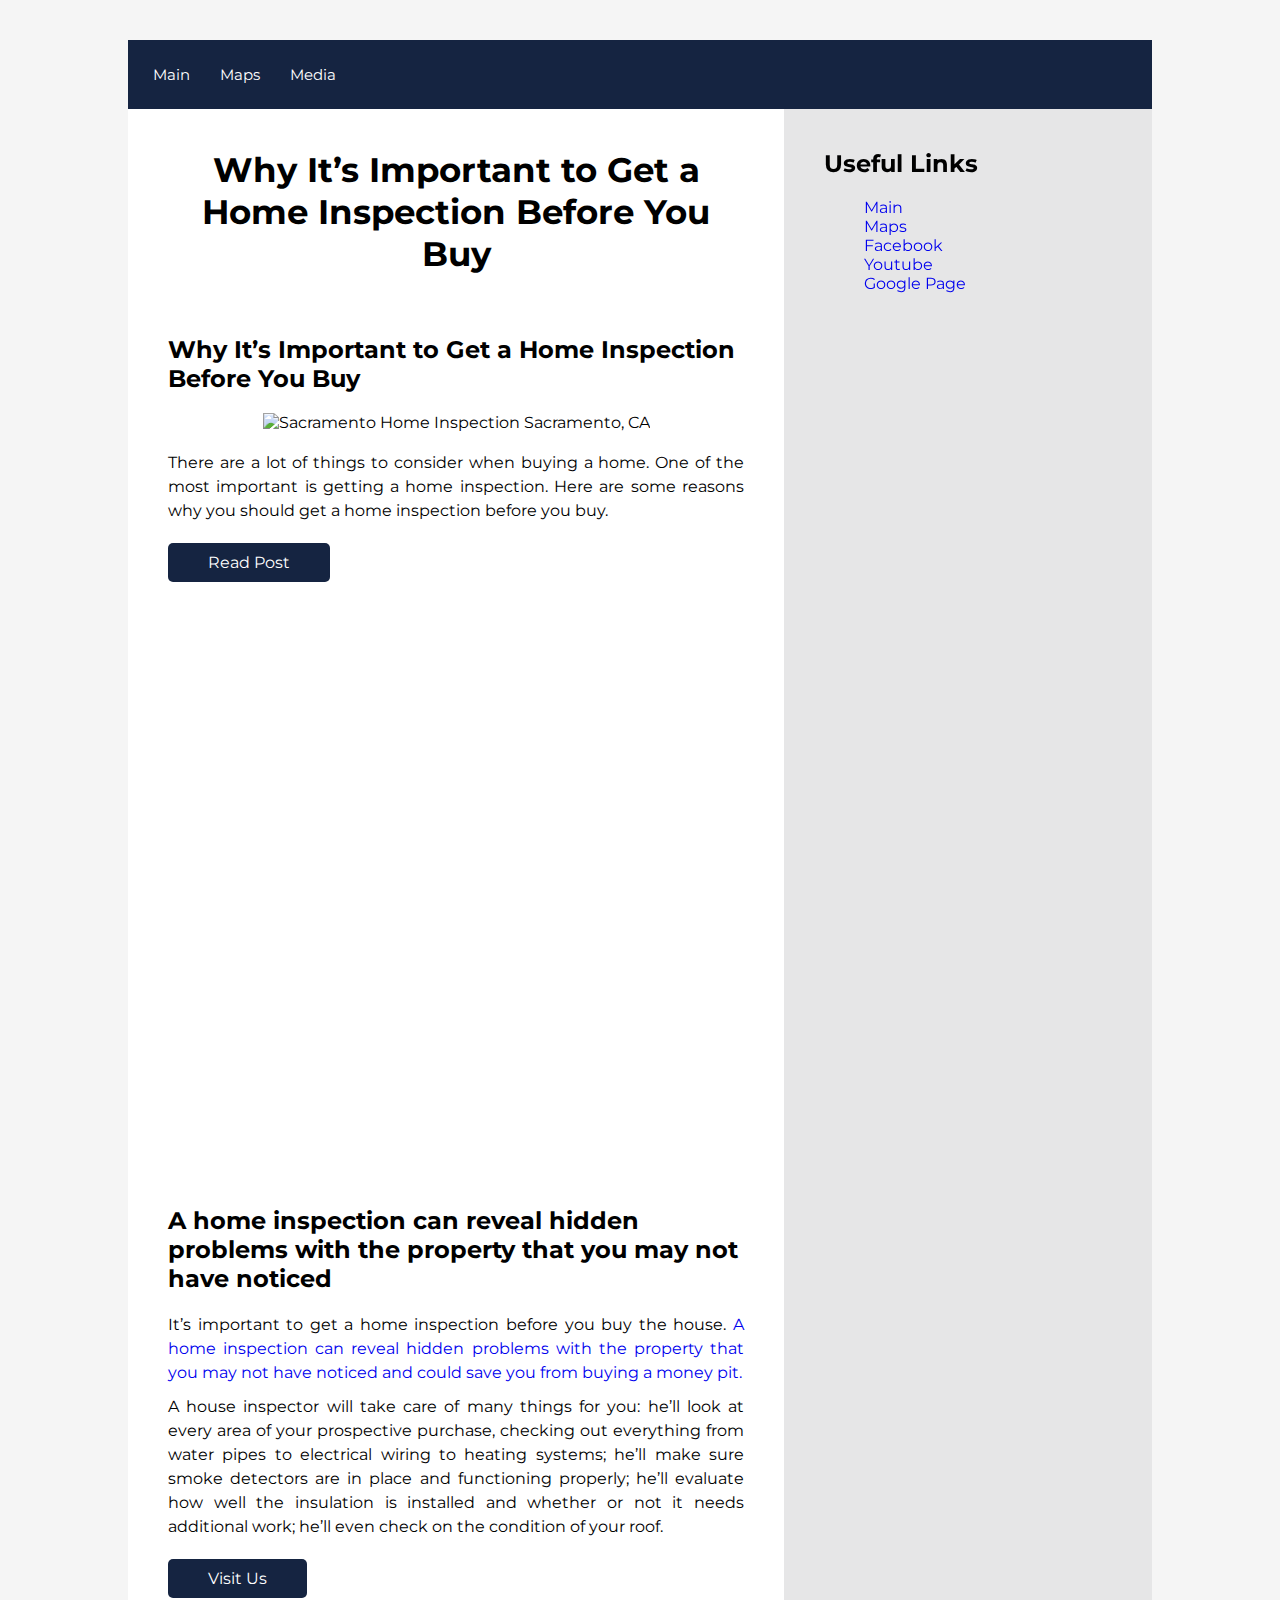
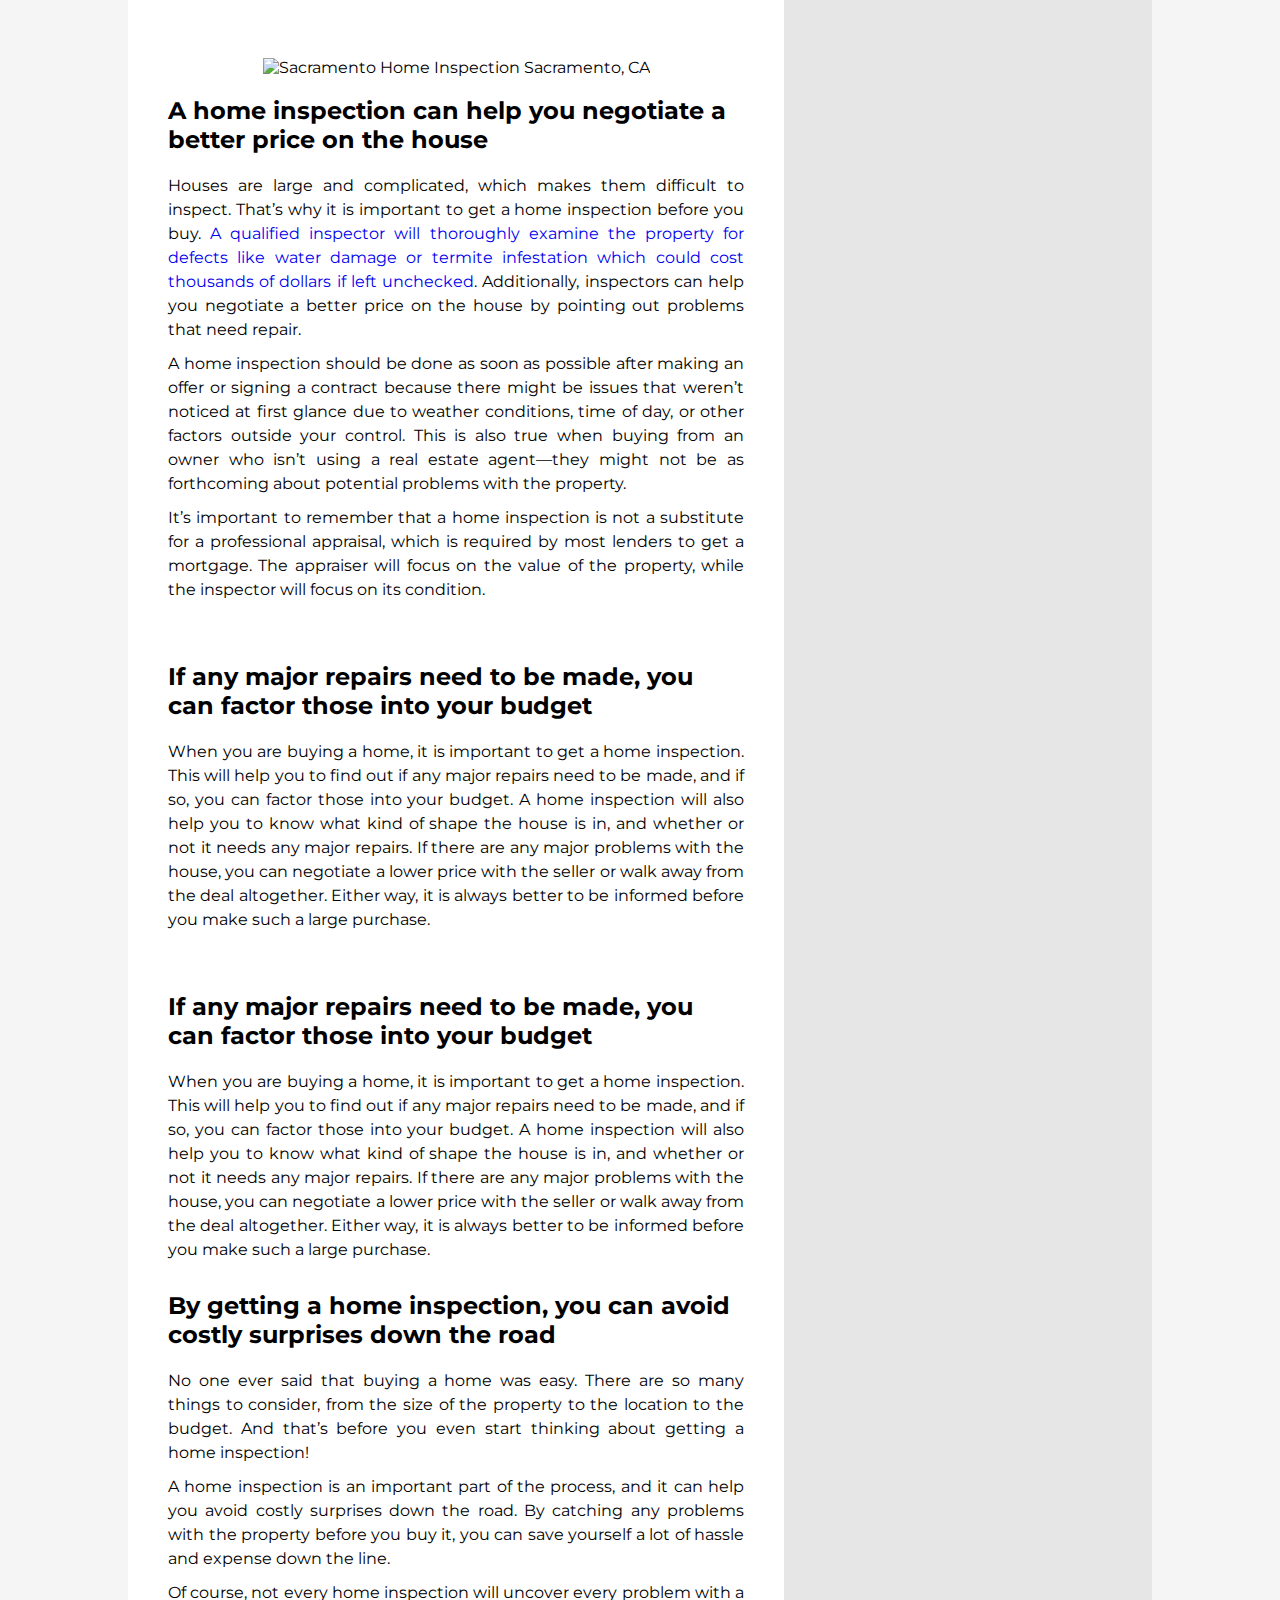
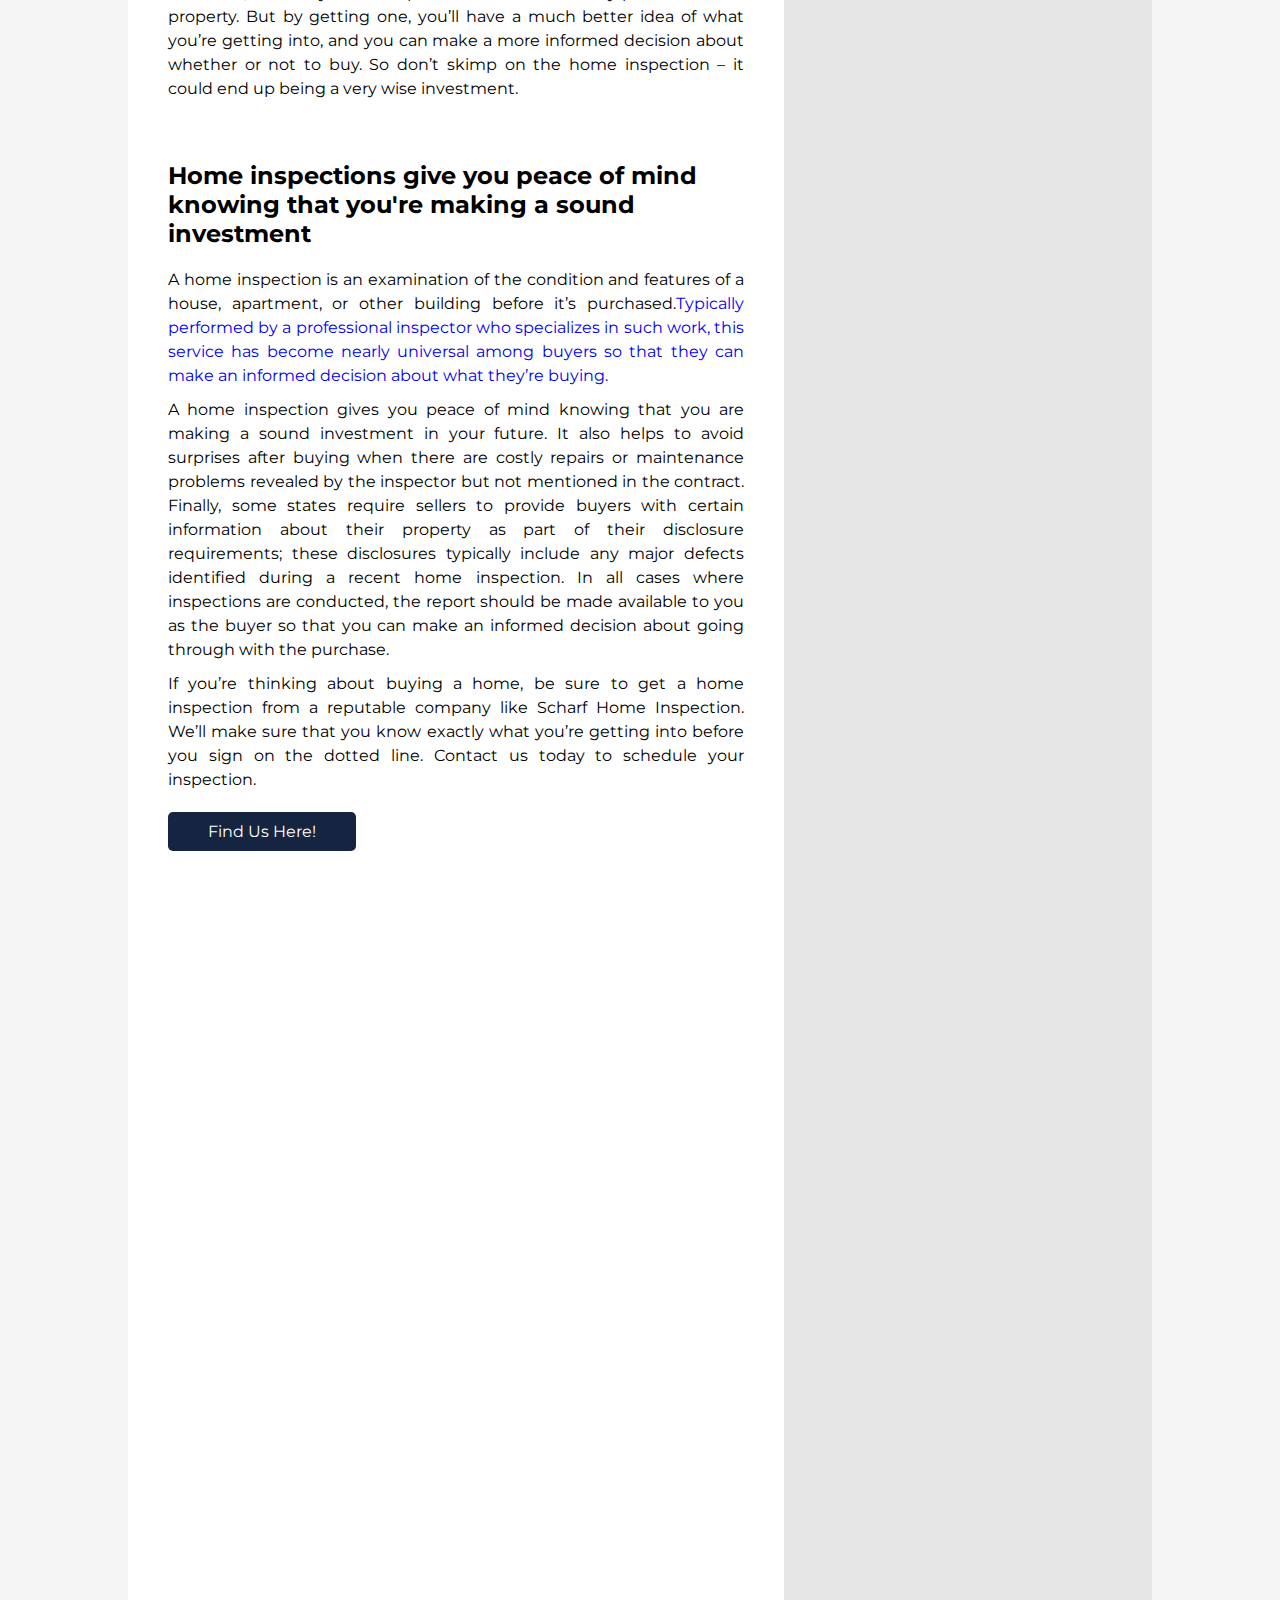
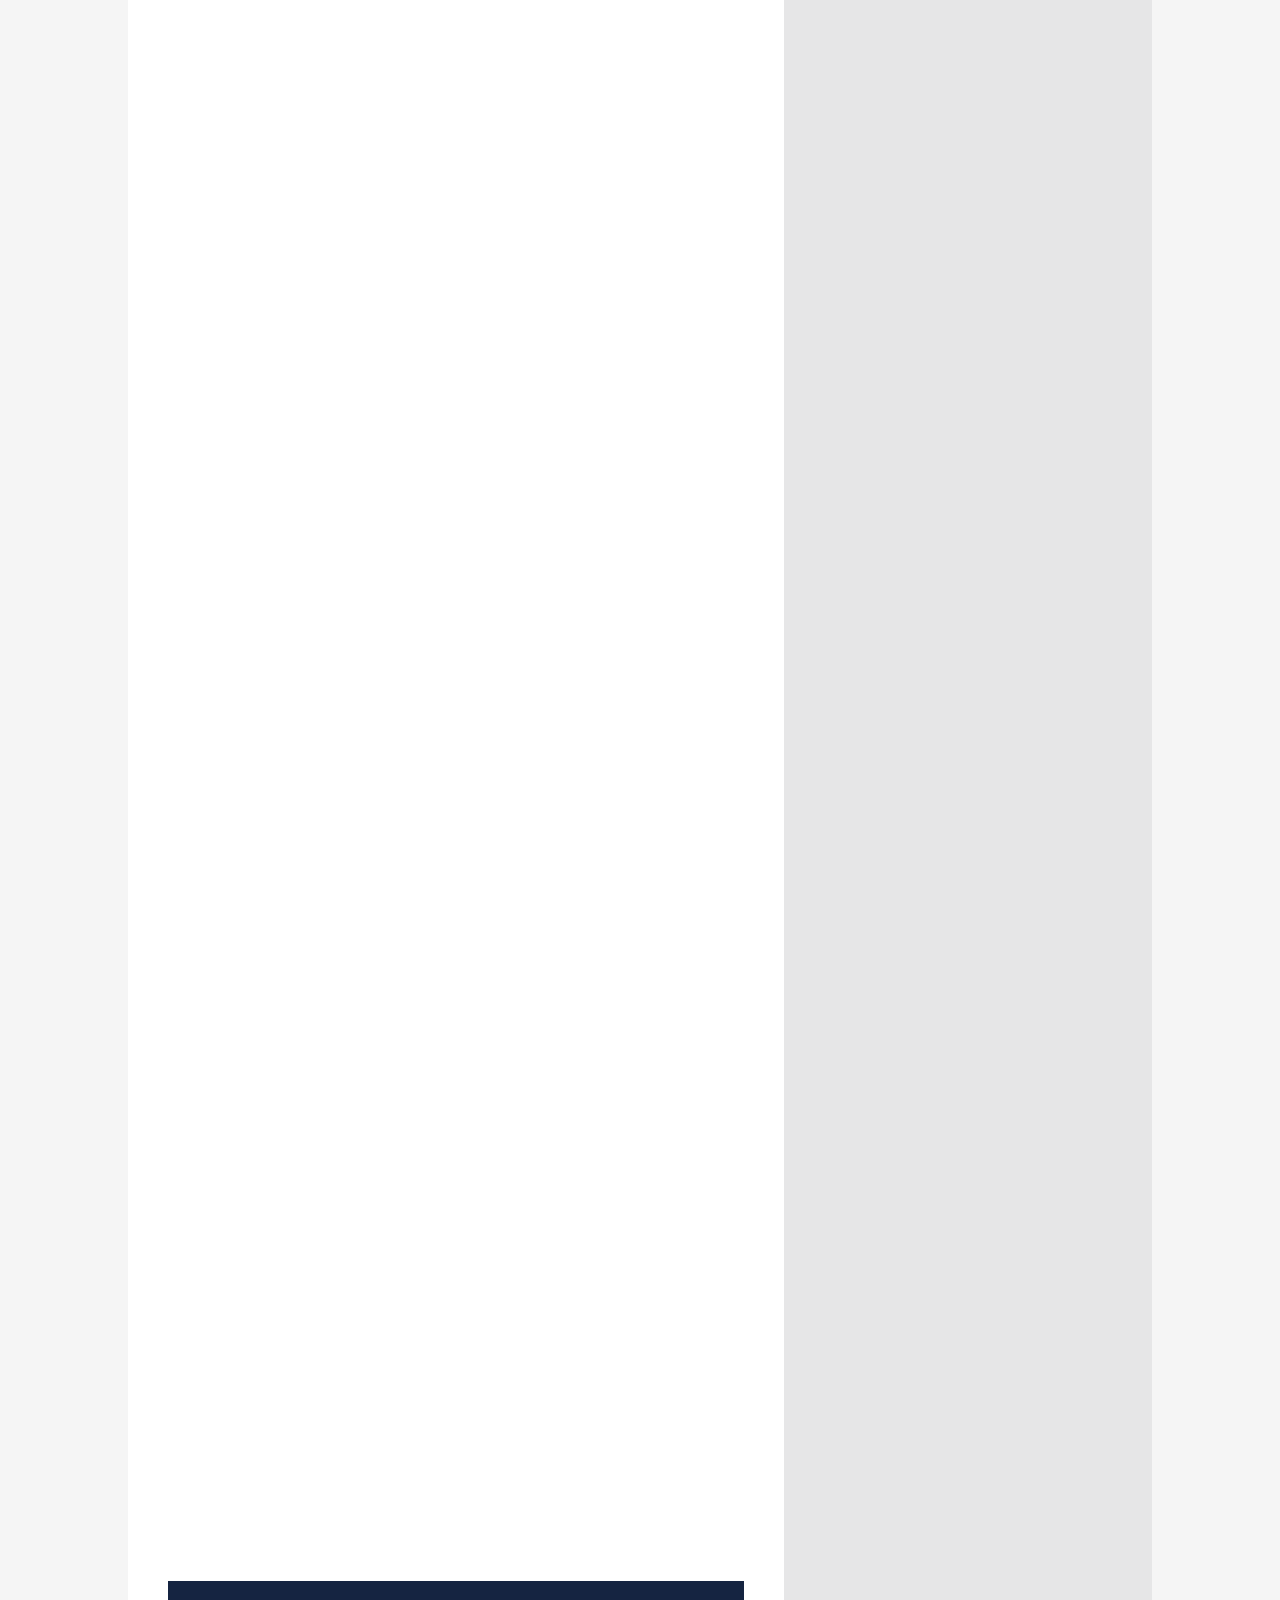
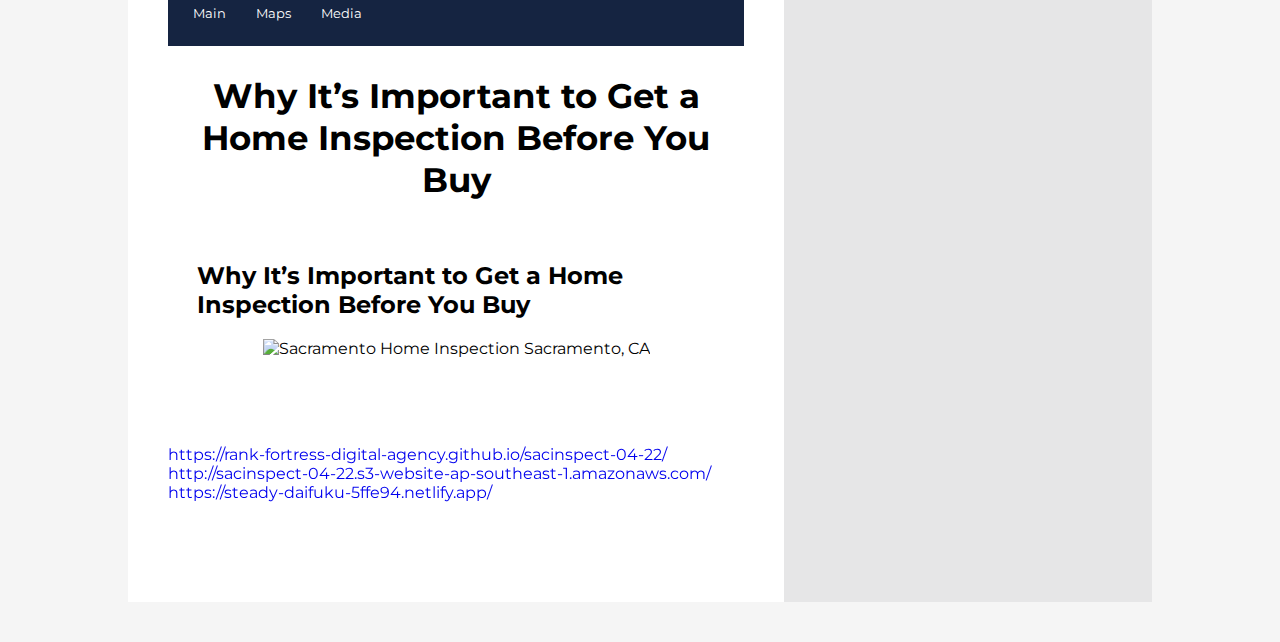
==== commit 9cac2947: "Add files via upload" ====
--- a/index.html
+++ b/index.html
@@ -341,7 +341,7 @@
         <section>
           <h2>Useful Links</h2>
           <ul>
-            <li><a href="https://sacinspect.com/">Facebook</a></li>
+            <li><a href="https://sacinspect.com/">Main</a></li>
             <li><a href="https://goo.gl/maps/DebrxNwaBqWBTyiE6">Maps</a></li>
             <li><a href="https://www.facebook.com/sacinspect/">Facebook</a></li>
             <li>
